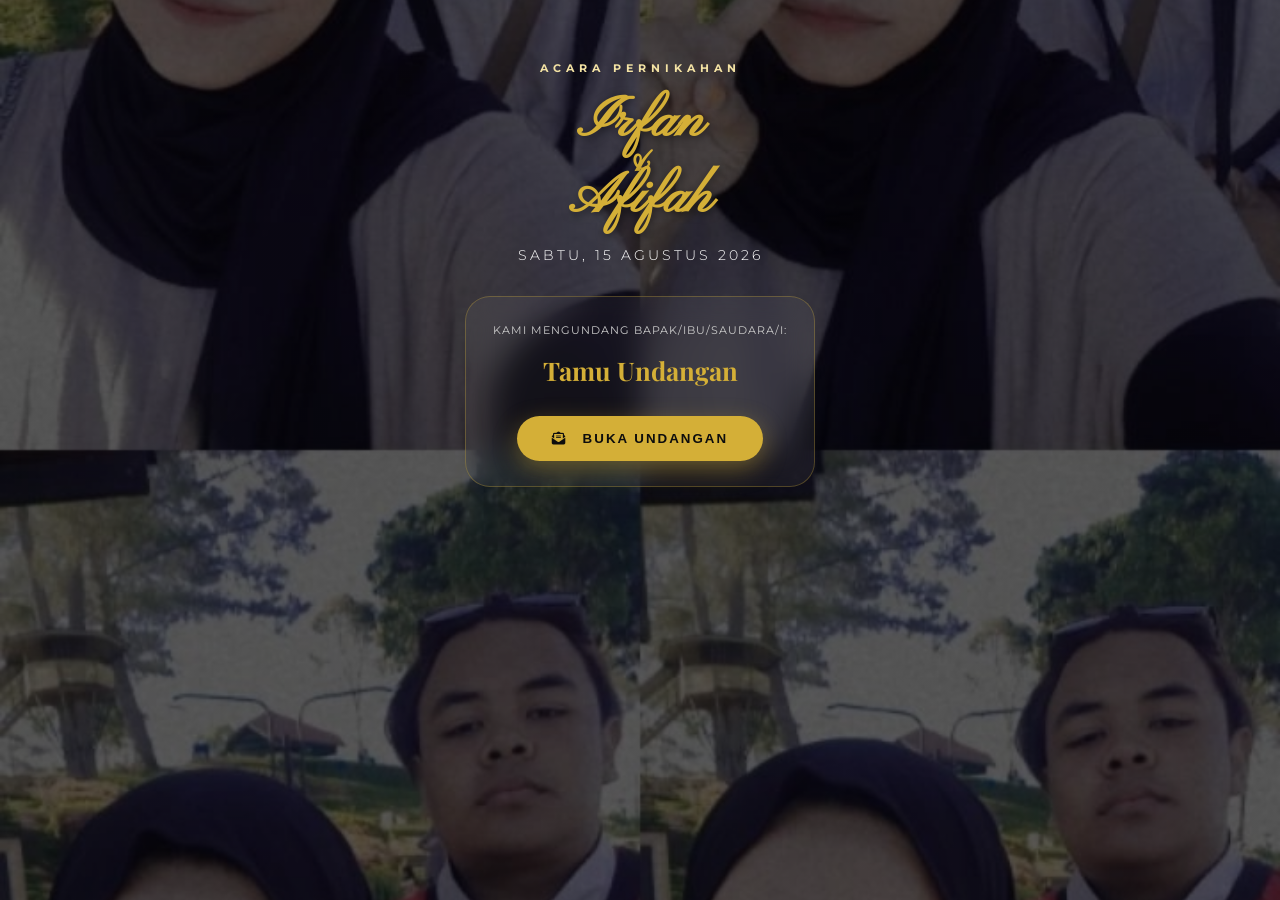
==== index.html @ e77411a2 "Hide marawa box in index.html Hide the marawa box by setting its display to none." ====
<!DOCTYPE html>
<html lang="id">
<head>
    <meta charset="UTF-8">
    <meta name="viewport" content="width=device-width, initial-scale=1.0, maximum-scale=1.0, user-scalable=no, viewport-fit=cover">
    <title>ACARA PERNIKAHAN: Irfan & Afifah</title>
    
    <link href="https://fonts.googleapis.com/css2?family=Pinyon+Script&family=Montserrat:wght@100;300;400;600;700;800&family=Playfair+Display:ital,wght@0,400;0,700;1,400&display=swap" rel="stylesheet">
    <link rel="stylesheet" href="https://cdnjs.cloudflare.com/ajax/libs/font-awesome/6.4.0/css/all.min.css">
    <link rel="stylesheet" href="https://cdnjs.cloudflare.com/ajax/libs/animate.css/4.1.1/animate.min.css">
    <link rel="stylesheet" href="https://unpkg.com/aos@next/dist/aos.css">

    <style>
        .marawa-box {
    display: none !important;
} /*marawa box gak usah keliatan*/
        html, body {
    max-width: 100vw;
    overflow-x: hidden; /* NGUNCI BIAR GAK GESER KIRI KANAN */
    margin: 0;
    padding: 0;
    position: relative;
}

main {
    width: 100%;
    overflow-x: hidden; /* DOUBLE LOCK */
}
        .butterfly {
    position: fixed;
    font-size: 25px;
    user-select: none;
    pointer-events: none;
    z-index: 9999;
    filter: drop-shadow(0 0 5px gold);
}
.butterfly::before {
    content: '🦋';
    display: block;
    animation: flap 0.2s infinite alternate;
}
@keyframes flap {
    from { transform: scaleX(0.5); }
    to { transform: scaleX(1); }
}
@keyframes butterflyBurst {
    0% { transform: translate(-50%, -50%) scale(0); opacity: 1; }
    100% { transform: translate(var(--x), var(--y)) scale(1.5); opacity: 0; }
}
@keyframes flyUp {
    0% { transform: translateY(110vh) rotate(0deg); opacity: 0; }
    10% { opacity: 1; }
    90% { opacity: 1; }
    100% { transform: translateY(-20vh) translateX(50px) rotate(20deg); opacity: 0; }
}


        /* ============================================================
           MASTER CSS - PATRIOT DIGITAL ALEK NAGARI
           ============================================================ */
        :root {
            --gold: #d4af37;
            --gold-light: #f4e3a4;
            --gold-dark: #aa8922;
            --hitam: #0d0d0d;
            --hitam-light: #1a1a1a;
            --merah-minang: #d90429;
            --kuning-minang: #ffcc00;
            --white: #ffffff;
            --shadow-gold: 0 0 15px rgba(212, 175, 55, 0.4);
        }

        /* RESET & ANTI-ZOOM HP */
        * { margin: 0; padding: 0; box-sizing: border-box; outline: none; -webkit-tap-highlight-color: transparent; }
        html { scroll-behavior: smooth; -webkit-text-size-adjust: 100%; }
        body { width: 100vw; overflow-x: hidden !important; background-color: var(--hitam); color: var(--white); font-family: 'Montserrat', sans-serif; line-height: 1.6; touch-action: manipulation; }
        body.no-scroll { overflow: hidden !important; height: 100vh; }

        /* SCROLLBAR PREMIUM */
        ::-webkit-scrollbar { width: 5px; }
        ::-webkit-scrollbar-track { background: var(--hitam); }
        ::-webkit-scrollbar-thumb { background: linear-gradient(var(--gold), var(--merah-minang)); border-radius: 10px; }

        /* BUTIRAN EMAS MELAYANG (PARTICLES) */
        .gold-particles { position: fixed; top: 0; left: 0; width: 100vw; height: 100vh; z-index: 999; pointer-events: none; }
        .particle { position: absolute; background: linear-gradient(135deg, #d4af37, #f4e3a4); border-radius: 50%; box-shadow: 0 0 10px rgba(212, 175, 55, 0.8); opacity: 0; animation: fall linear infinite; }
        @keyframes fall { 0% { transform: translateY(-10vh) rotate(0deg); opacity: 0; } 20% { opacity: 0.8; } 100% { transform: translateY(110vh) rotate(360deg); opacity: 0; } }

        /* ORNAMEN FIXED */
        @keyframes rotateSlow { from { transform: rotate(0deg); } to { transform: rotate(360deg); } }
        .fixed-ornament { 
    position: fixed; 
    width: 400px; 
    height: 400px; 
    background: url('ornamen.png') center/contain no-repeat; 
    
    /* 1. Harus lebih gede dari angka 5 (z-index section lo) */
    z-index: 5; 

    /* 2. Pakai 0.3 aja biar gak nabrak tulisan, tapi tetep nampak */
    opacity: 0.3; 

    /* 3. INI KUNCINYA: Biar nembus background hitam dan nyala emasnya */
    mix-blend-mode: screen; 

    /* 4. Booster warna biar makin keluar di layar HP */
    filter: brightness(1.5) contrast(1.0);
    
    pointer-events: none; 
    animation: rotateSlow 50s linear infinite; 
}


        
        .marawa-box { display: flex; width: 100%; height: 6px; position: relative; z-index: 10; }
        .m-hitam { flex: 1; background: #000; border-top: 1px solid var(--gold); }
        .m-merah { flex: 1; background: var(--merah-minang); }
        .m-kuning { flex: 1; background: var(--kuning-minang); }

        /* LOADER DESIGN */
        #loader { position: fixed; inset: 0; background: var(--hitam); z-index: 9999; display: flex; flex-direction: column; justify-content: center; align-items: center; }
        .loader-icon { width: 70px; height: 70px; border: 3px solid var(--gold); border-top: 3px solid transparent; border-radius: 50%; animation: rotateSlow 1s linear infinite; }
        .loader-text { margin-top: 20px; letter-spacing: 5px; color: var(--gold); font-size: 0.7rem; text-transform: uppercase; }

        /* COVER DESIGN */
        .cover-section { height: 100vh; width: 100%; position: fixed; top: 0; left: 0; z-index: 1000; display: flex; flex-direction: column; justify-content: space-between; align-items: center; padding: 60px 20px; text-align: center; background: linear-gradient(rgba(0,0,0,0.65), rgba(0,0,0,0.65)), url('mempelai.webp') center/cover no-repeat; transition: transform 1.3s cubic-bezier(0.7, 0, 0.3, 1); }
        .hero-names { font-size: 4.5rem; line-height: 1; margin: 20px 0; text-shadow: 2px 5px 15px rgba(0,0,0,0.9); }
        .guest-box { margin-top: 50px; padding: 25px; background: rgba(255,255,255,0.05); border: 1px solid rgba(212,175,55,0.3); border-radius: 25px; backdrop-filter: blur(15px); width: 100%; max-width: 350px; }
        .btn-open-undangan { margin-top: 25px; background: var(--gold); color: var(--hitam); border: none; padding: 18px 45px; border-radius: 60px; font-weight: 800; letter-spacing: 2px; cursor: pointer; box-shadow: 0 8px 25px rgba(212, 175, 55, 0.4); transition: 0.3s; }
        .btn-open-undangan:hover { transform: scale(1.05); background: var(--gold-light); }

        /* MAIN CONTENT & SECTIONING */
        main { display: none; opacity: 0; transition: 1.5s ease; background: var(--hitam); }
        main.active { display: block; opacity: 1; }
        section { padding: 120px 25px; position: relative; z-index: 5; text-align: center; }
        
        .container { max-width: 500px; margin: 0 auto; }
        .text-gold { color: var(--gold); }
        .font-cursive { font-family: 'Pinyon Script', cursive; }

        /* FRAME MEMPELAI */
       .frame-minang { position: relative; width: 250px; height: 350px; margin: 0 auto 35px; padding: 12px; border: 3px solid var(--gold); border-radius: 125px 125px 0 0; background: rgba(0,0,0,0.8); box-shadow: var(--shadow-gold);z-index: 10;isolation: isolate; }
        .frame-minang img { width: 100%; height: 100%; object-fit: cover; border-radius: 112px 112px 0 0; filter: contrast(110%); position: relative;
    z-index: 11;
    display: block; }


        /* CARD SYSTEM */
        .event-card { background: rgba(255,255,255,0.03); border: 1px solid rgba(212,175,55,0.2); border-radius: 35px; padding: 45px 25px; margin-bottom: 35px; transition: 0.4s; position: relative; }
        .event-card:hover { border-color: var(--gold); background: rgba(212,175,55,0.05); }
        .bank-card { background: linear-gradient(145deg, #111, #000); border: 1px solid var(--gold); border-radius: 25px; padding: 35px; margin-bottom: 25px; position: relative; overflow: hidden; }

        /* EXTRA DECORATIONS */
        .corner-ornament { position: absolute; width: 100px; height: 100px; opacity: 0.1; pointer-events: none; }
        .co-tl { top: 20px; left: 20px; }
        .co-br { bottom: 20px; right: 20px; transform: rotate(180deg); }
    </style>
</head>
<body class="no-scroll">

    <div class="gold-particles" id="particleContainer"></div>

    <div class="fixed-ornament" style="top: -150px; right: -150px;"></div>


    <div id="loader">
        <div class="loader-icon"></div>
        <div class="loader-text">Menyiapkan Perhelatan...</div>
        <div class="marawa-box" style="width: 150px; margin-top: 30px;">
            <div class="m-hitam"></div><div class="m-merah"></div><div class="m-kuning"></div>
        </div>
    </div>

    <section class="cover-section" id="cover">
        <div class="marawa-box animate__animated animate__fadeInDown">
            <div class="m-hitam"></div><div class="m-merah"></div><div class="m-kuning"></div>
        </div>

                <div class="cover-body" style="width: 100%; display: flex; flex-direction: column; align-items: center;">
            <div class="animate__animated animate__fadeInUp" style="letter-spacing: 5px; font-size: 0.7rem; font-weight: 700; color: var(--gold-light); margin-bottom: 10px;">ACARA PERNIKAHAN</div>
            
            <h1 class="hero-names font-cursive text-gold animate__animated animate__zoomIn" style="font-size: 3.5rem; line-height: 0.9; margin: 10px 0; text-shadow: 2px 2px 10px rgba(0,0,0,0.5);">
                Irfan <span style="font-size: 2.5rem; display: block; margin: -5px 0;">&</span> Afifah
            </h1>
            
            <div class="animate__animated animate__fadeInUp" style="margin-top: 10px; letter-spacing: 3px; font-weight: 300; font-size: 0.85rem;">
                SABTU, 15 AGUSTUS 2026
            </div>
            
            <div class="guest-box animate__animated animate__fadeInUp animate__delay-1s" style="margin-top: 30px;">
                <p style="font-size: 0.7rem; letter-spacing: 1px; color: #ccc;">KAMI MENGUNDANG BAPAK/IBU/SAUDARA/I:</p>
                <h2 id="guestName" style="font-size: 1.6rem; color: var(--gold); margin: 10px 0; font-family: 'Playfair Display', serif;">Tamu Undangan</h2>
                <button class="btn-open-undangan" id="btnOpen" style="margin-top: 15px; padding: 15px 35px;">
                    <i class="fas fa-envelope-open-text" style="margin-right: 10px;"></i> BUKA UNDANGAN
                </button>
            </div>
        </div>


        <div class="marawa-box animate__animated animate__fadeInUp">
            <div class="m-kuning"></div><div class="m-merah"></div><div class="m-hitam"></div>
        </div>
    </section>

    <div id="musicBtn" style="position: fixed; bottom: 20px; left: 20px; z-index: 999; width: 35px; height: 35px; background: linear-gradient(145deg, var(--gold), var(--gold-dark)); border-radius: 50%; display: flex; justify-content: center; align-items: center; color: var(--hitam); box-shadow: 0 0 20px rgba(212,175,55,0.5); cursor: pointer;">
        <i class="fas fa-compact-disc"></i>
        <audio id="bgm" loop preload="metadata"> 
            <source src="lagu-undangan.mp3" type="audio/mpeg">
        </audio>
    </div>
       
    <main id="main-content">
        <section class="section-pasambahan" style="background: linear-gradient(to bottom, #0d0d0d, #141414);">
            <div class="container">
                <div class="bismillah animate__animated animate__fadeIn" style="font-size: 2.8rem; margin-bottom: 40px; color: var(--gold-light);">بِسْمِ اللَّهِ الرَّحْمَنِ الرَّحِيمِ</div>
                
                <div class="divider-adat" style="display: flex; align-items: center; justify-content: center; gap: 15px; margin-bottom: 40px;">
                    <div style="height: 1px; width: 60px; background: var(--gold);"></div>
                    <i class="fas fa-leaf text-gold"></i>
                    <div style="height: 1px; width: 60px; background: var(--gold);"></div>
                </div>

                <div class="teks-adat-wrapper" style="text-align: center; font-style: italic; color: #aaa; line-height: 2.5; font-size: 1rem;">
                    <p data-aos="fade-up">"Sambah sujud panyusun jari,"</p>
                    <p data-aos="fade-up" data-aos-delay="100">"Sapuluah jari disusun basambah,"</p>
                    <p data-aos="fade-up" data-aos-delay="200">"Nan sahari hino di dunia,"</p>
                    <p data-aos="fade-up" data-aos-delay="300">"Nan abadi di akhirat nan sudah."</p>
                    <br>
                    <p data-aos="fade-up">"Kato sapatah rila jo maaf,"</p>
                    <p data-aos="fade-up">"Mambari rila pambari maaf,"</p>
                    <p data-aos="fade-up">"Di bawah payuang panji agamo,"</p>
                    <p data-aos="fade-up">"Irfan jo Afifah batigo samo."</p>
                    <br>
                    <p data-aos="fade-up">"Mambukak pintu dunsanak kito,"</p>
                    <p data-aos="fade-up">"Datang mambari doa nan sato,"</p>
                    <p data-aos="fade-up">"Duduak basamo di balai-balai,"</p>
                    <p data-aos="fade-up">"Suko jo sanang kito rami-rami."</p>
                    <br>
                    <p data-aos="fade-up">"Tibo masonyo alek bapasang,"</p>
                    <p data-aos="fade-up">"Irfan nan kacak, Afifah nan gadang,"</p>
                    <p data-aos="fade-up">"Sairiang jalan saayun langkah,"</p>
                    <p data-aos="fade-up">"Mambangun rumah nan barokah."</p>
                </div>
                
                <div style="margin-top: 60px; color: var(--white);" data-aos="fade-up">
                    <p style="letter-spacing: 2px; font-weight: 600;">Assalamu'alaikum Warahmatullahi Wabarakatuh</p>
                    <p style="margin-top: 25px; font-size: 0.95rem; color: #ccc;">
                        Dengan memohon rahmat dan ridho Allah SWT, kami bermaksud mengundang Bapak/Ibu/Saudara/i untuk menghadiri acara pernikahan kami:
                    </p>
                </div>
            </div>
        </section>
              <section id="mempelai" style="background: #0d0d0d; position: relative; overflow: hidden;">
 <div class="fixed-ornament" style="top: -100px; right: -150px; z-index: 2;"></div>
                   <div class="fixed-ornament" style="bottom: -150px; left: -150px; z-index: 2;"></div>
            <div class="container">
                <div class="section-header" data-aos="zoom-in" style="margin-bottom: 60px;">
                    <h2 class="font-cursive text-gold" style="font-size: 3.8rem;">Mempelai</h2>
                    <div class="marawa-divider-small" style="display: flex; justify-content: center; gap: 8px; margin: 15px 0;">
                        <div class="m-hitam" style="width: 20px; height: 3px;"></div>
                        <div class="m-merah" style="width: 20px; height: 3px;"></div>
                        <div class="m-kuning" style="width: 20px; height: 3px;"></div>
                    </div>
                    <p style="letter-spacing: 4px; font-size: 0.75rem; color: var(--gold-light);">NAN BABAHAGIA</p>
                </div>

                <div class="mempelai-flex-wrapper">
                    <div class="mempelai-item" data-aos="fade-right" style="margin-bottom: 80px;">
                        <div class="frame-minang">
                            <img src="mempelai.webp" alt="Irfan Yama Akbar">
                        </div>
                        <div class="mempelai-info">
                            <h3 class="font-cursive text-gold" style="font-size: 2.5rem; margin-bottom: 5px;">Irfan Yama Akbar</h3>
                            <div class="parents-info" style="line-height: 1.8;">
                                <p style="font-size: 0.9rem; color: #ccc;">Putra dari Pasangan:</p>
                                <h4 style="font-size: 1.1rem; margin-top: 10px; color: var(--white);">Bapak Benny Yama Putra</h4>
                                <p style="font-size: 0.9rem; color: var(--gold); font-weight: bold;">&</p>
                                <h4 style="font-size: 1.1rem; color: var(--white);">Ibu Iwen Ellfita</h4>
                            </div>
                            <div style="margin-top: 20px;">
                                <a href="https://instagram.com/irfanyamaakbar" target="_blank" style="color: var(--gold); font-size: 1.2rem;"><i class="fab fa-instagram"></i></a>
                            </div>
                        </div>
                    </div>

                    <div class="wedding-knot-divider" data-aos="zoom-in" style="margin: 40px 0; position: relative;">
                        <div style="font-size: 3.5rem; color: var(--gold); z-index: 2; position: relative;" class="font-cursive">&</div>
                        <div style="position: absolute; top: 50%; left: 50%; transform: translate(-50%, -50%); width: 80px; height: 1px; background: linear-gradient(to right, transparent, var(--gold), transparent);"></div>
                    </div>

                    <div class="mempelai-item" data-aos="fade-left" style="margin-top: 40px;">
                        <div class="frame-minang">
                            <img src="mempelai.webp" alt="Nur Afifah Tri Oktavia">
                        </div>
                        <div class="mempelai-info">
                            <h3 class="font-cursive text-gold" style="font-size: 2.5rem; margin-bottom: 5px;">Nur Afifah Tri Oktavia</h3>
                            <div class="parents-info" style="line-height: 1.8;">
                                <p style="font-size: 0.9rem; color: #ccc;">Putri dari Pasangan:</p>
                                <h4 style="font-size: 1.1rem; margin-top: 10px; color: var(--white);">Bapak Herman R</h4>
                                <p style="font-size: 0.9rem; color: var(--gold); font-weight: bold;">&</p>
                                <h4 style="font-size: 1.1rem; color: var(--white);">Ibu Meti Brasma</h4>
                            </div>
                            <div style="margin-top: 20px;">
                                <a href="https://instagram.com/viaoktavia" target="_blank" style="color: var(--gold); font-size: 1.2rem;"><i class="fab fa-instagram"></i></a>
                            </div>
                        </div>
                    </div>
                </div>
            </div>
        </section>

        <section id="countdown" style="background: linear-gradient(rgba(0,0,0,0.8), rgba(0,0,0,0.8)), url('mempelai.webp') center/cover; padding: 100px 0;">
            <div class="container">
                <div data-aos="fade-up">
                    <h2 style="font-size: 1rem; letter-spacing: 5px; margin-bottom: 40px; color: var(--gold-light);">MENGHITUNG HARI</h2>
                </div>
                <div class="countdown-wrapper" style="display: flex; justify-content: center; gap: 15px;">
                    <div class="count-item" data-aos="zoom-in" data-aos-delay="100" style="background: rgba(0,0,0,0.6); backdrop-filter: blur(10px); border: 1px solid var(--gold); padding: 15px; border-radius: 15px; min-width: 80px;">
                        <span id="days" style="display: block; font-size: 1.8rem; font-weight: 800; color: var(--gold);">00</span>
                        <small style="font-size: 0.6rem; letter-spacing: 2px;">HARI</small>
                    </div>
                    <div class="count-item" data-aos="zoom-in" data-aos-delay="200" style="background: rgba(0,0,0,0.6); backdrop-filter: blur(10px); border: 1px solid var(--gold); padding: 15px; border-radius: 15px; min-width: 80px;">
                        <span id="hours" style="display: block; font-size: 1.8rem; font-weight: 800; color: var(--gold);">00</span>
                        <small style="font-size: 0.6rem; letter-spacing: 2px;">JAM</small>
                    </div>
                    <div class="count-item" data-aos="zoom-in" data-aos-delay="300" style="background: rgba(0,0,0,0.6); backdrop-filter: blur(10px); border: 1px solid var(--gold); padding: 15px; border-radius: 15px; min-width: 80px;">
                        <span id="minutes" style="display: block; font-size: 1.8rem; font-weight: 800; color: var(--gold);">00</span>
                        <small style="font-size: 0.6rem; letter-spacing: 2px;">MENIT</small>
                    </div>
                    <div class="count-item" data-aos="zoom-in" data-aos-delay="400" style="background: rgba(0,0,0,0.6); backdrop-filter: blur(10px); border: 1px solid var(--gold); padding: 15px; border-radius: 15px; min-width: 80px;">
                        <span id="seconds" style="display: block; font-size: 1.8rem; font-weight: 800; color: var(--gold);">00</span>
                        <small style="font-size: 0.6rem; letter-spacing: 2px;">DETIK</small>
                    </div>
                </div>
                <div style="margin-top: 50px;" data-aos="fade-up">
                    <p style="font-style: italic; font-size: 0.9rem; color: #ccc; max-width: 300px; margin: 0 auto; line-height: 1.8;">
                        "Dan di antara tanda-tanda kekuasaan-Nya ialah Dia menciptakan untukmu isteri-isteri dari jenismu sendiri, supaya kamu cenderung dan merasa tenteram kepadanya."
                        <br><strong style="color: var(--gold); font-style: normal; display: block; margin-top: 10px;">(Ar-Rum: 21)</strong>
                    </p>
                </div>
            </div>
        </section>
        <section id="event" style="background: #0d0d0d; position: relative;">
            <div class="container">
                <div class="section-header" data-aos="fade-up" style="margin-bottom: 60px;">
                    <h2 class="font-cursive text-gold" style="font-size: 3.5rem;">Agenda Acara</h2>
                    <div class="marawa-divider-small" style="display: flex; justify-content: center; gap: 8px; margin: 15px 0;">
                        <div class="m-hitam" style="width: 20px; height: 3px;"></div>
                        <div class="m-merah" style="width: 20px; height: 3px;"></div>
                        <div class="m-kuning" style="width: 20px; height: 3px;"></div>
                    </div>
                    <p style="letter-spacing: 4px; font-size: 0.75rem; color: #888;">WAKTU & LOKASI PERNIKAHAN</p>
                </div>

                <div class="event-cards-container">
                    <div class="event-card" data-aos="fade-up">
                        <div class="corner-ornament co-tl"></div>
                        <div class="corner-ornament co-br"></div>
                        
                        <h3 class="text-gold" style="font-size: 1.8rem; margin-bottom: 20px; letter-spacing: 2px;">AKAD NIKAH</h3>
                        <div style="font-size: 3rem; margin-bottom: 20px; color: var(--gold-light);"><i class="fas fa-hands-holding-child"></i></div>
                        
                        <div style="line-height: 2; margin-bottom: 30px;">
                            <p style="font-weight: 700; font-size: 1.1rem;">SABTU, 15 AGUSTUS 2026</p>
                            <p style="color: var(--gold);">Pukul 08:00 WIB - Selesai</p>
                        </div>
                        
                        <div style="border-top: 1px solid rgba(212,175,55,0.2); padding-top: 20px;">
                            <p style="font-weight: 600;">KEDIAMAN MEMPELAI WANITA</p>
                            <p style="font-size: 0.85rem; color: #aaa; margin-top: 10px;">
                                Nagari Koto Tuo, Kec. Harau<br>
                                Kabupaten Limapuluh Kota, Sumatera Barat
                            </p>
                        </div>
                    </div>

                    <div class="event-card" data-aos="fade-up" data-aos-delay="200" style="border: 2px solid var(--gold); background: rgba(212,175,55,0.05);">
                        <div style="position: absolute; top: -15px; left: 50%; transform: translateX(-50%); background: var(--gold); color: var(--hitam); padding: 5px 20px; border-radius: 20px; font-size: 0.7rem; font-weight: 800; letter-spacing: 2px;">UTAMA</div>
                        
                        <h3 class="text-gold" style="font-size: 1.8rem; margin-bottom: 20px; letter-spacing: 2px;">ACARA PERNIKAHAN</h3>
                        <div style="font-size: 3rem; margin-bottom: 20px; color: var(--gold-light);"><i class="fas fa-utensils"></i></div>
                        
                        <div style="line-height: 2; margin-bottom: 30px;">
                            <p style="font-weight: 700; font-size: 1.1rem;">SABTU, 15 AGUSTUS 2026</p>
                            <p style="color: var(--gold);">Pukul 10:00 WIB - Selesai</p>
                        </div>
                        
                        <div style="border-top: 1px solid rgba(212,175,55,0.2); padding-top: 20px;">
                            <p style="font-weight: 600;">KEDIAMAN MEMPELAI WANITA</p>
                            <p style="font-size: 0.85rem; color: #aaa; margin-top: 10px;">
                                Nagari Koto Tuo, Kec. Harau<br>
                                Kabupaten Limapuluh Kota, Sumatera Barat
                            </p>
                        </div>
                    </div>
                </div>

                <div class="maps-wrapper" data-aos="zoom-in" style="margin-top: 40px;">
                    <div style="border-radius: 25px; overflow: hidden; border: 2px solid var(--gold); height: 250px; background: #111;">
                        <iframe 
                            src="https://www.google.com/maps/embed?pb=!1m18!1m12!1m3!1d15958.85437877227!2d100.647318!3d-0.211246!2m3!1f0!2f0!3f0!3m2!1i1024!2i768!4f13.1!3m3!1m2!1s0x2e2ab3497d398d5f%3A0x63359d9c22e8!2sKoto%20Tuo%2C%20Harau%2C%20Lima%20Puluh%20Kota%20Regency%2C%20West%20Sumatra!5e0!3m2!1sen!2sid!4v1700000000000!5m2!1sen!2sid" 
                            width="100%" height="100%" style="border:0;" allowfullscreen="" loading="lazy" referrerpolicy="no-referrer-when-downgrade">
                        </iframe>
                    </div>
                    <a href="https://maps.app.goo.gl/YourGoogleMapsLink" target="_blank" class="btn-open-undangan" style="display: inline-block; margin-top: 30px; text-decoration: none; font-size: 0.8rem; padding: 15px 35px;">
                        <i class="fas fa-location-dot" style="margin-right: 10px;"></i> PETUNJUK LOKASI (GOOGLE MAPS)
                    </a>
                </div>
            </div>
        </section>
        <section id="gallery" style="background: #111; position: relative; overflow: hidden;">
            <div class="fixed-ornament" style="top: 50%; left: 50%; transform: translate(-50%, -50%); opacity: 0.02; width: 600px; height: 600px;"></div>
            
            <div class="container">
                <div class="section-header" data-aos="fade-up" style="margin-bottom: 50px;">
                    <h2 class="font-cursive text-gold" style="font-size: 3.5rem;">Galeri Kenangan</h2>
                    <div class="marawa-divider-small" style="justify-content: center; margin-top: 10px; display: flex; gap: 5px;">
                        <div class="m-hitam" style="width: 30px; height: 3px;"></div>
                        <div class="m-merah" style="width: 30px; height: 3px;"></div>
                        <div class="m-kuning" style="width: 30px; height: 3px;"></div>
                    </div>
                    <p style="letter-spacing: 4px; font-size: 0.7rem; color: #888; margin-top: 20px;">MOMEN INDAH NAN TAIKEK</p>
                </div>

                <div class="video-container" data-aos="zoom-in" style="margin-bottom: 50px; border: 2px solid var(--gold); border-radius: 30px; overflow: hidden; background: #000;">
    <video controls muted loop preload="metadata" style="width: 100%; display: block;">
        <source src="wedding.mp4" type="video/mp4">
        <p style="color: white; padding: 20px;">Browser sanak indak support HTML5 video.</p>
    </video>
</div>


                <div class="gallery-grid" style="display: grid; grid-template-columns: repeat(2, 1fr); gap: 15px;">
                    <div class="gallery-item" data-aos="fade-up">
                        <div style="border-radius: 20px; overflow: hidden; border: 1px solid rgba(212,175,55,0.3);">
                            <img src="mempelai.webp" alt="Galeri 1" style="width: 100%; height: auto; display: block; filter: contrast(110%) brightness(90%);">
                        </div>
                    </div>
                    <div class="gallery-item" data-aos="fade-up" data-aos-delay="100">
                        <div style="border-radius: 20px; overflow: hidden; border: 1px solid rgba(212,175,55,0.3); margin-top: 40px;">
                            <img src="mempelai.webp" alt="Galeri 2" style="width: 100%; height: auto; display: block;">
                        </div>
                    </div>
                    <div class="gallery-item" data-aos="fade-up" data-aos-delay="200">
                        <div style="border-radius: 20px; overflow: hidden; border: 1px solid rgba(212,175,55,0.3);">
                            <img src="mempelai.webp" alt="Galeri 3" style="width: 100%; height: auto; display: block;">
                        </div>
                    </div>
                    <div class="gallery-item" data-aos="fade-up" data-aos-delay="300">
                        <div style="border-radius: 20px; overflow: hidden; border: 1px solid rgba(212,175,55,0.3); margin-top: -40px;">
                            <img src="mempelai.webp" alt="Galeri 4" style="width: 100%; height: auto; display: block;">
                        </div>
                    </div>
                </div>

                <div class="pantun-adat-wrap" style="margin-top: 80px; padding: 40px 20px; border: 1px solid rgba(212,175,55,0.1); border-radius: 30px; background: rgba(255,255,255,0.01);">
                    <div style="font-style: italic; color: #888; line-height: 2.2; font-size: 0.95rem;">
                        <p data-aos="fade-up">"Bukan ameh bukan parmato,"</p>
                        <p data-aos="fade-up">"Hanya budi nan kami tanam."</p>
                        <p data-aos="fade-up">"Bukan sanang bukan kayo,"</p>
                        <p data-aos="fade-up">"Hanya kasiah nan kami simpan."</p>
                        <br>
                        <p data-aos="fade-up">"Rumpun bambu di tapi sawah,"</p>
                        <p data-aos="fade-up">"Tampek bateduah kala hujan."</p>
                        <p data-aos="fade-up">"Hadir dunsanak mambaok berkah,"</p>
                        <p data-aos="fade-up">"Tarimo kasih kami ucapkan."</p>
                        <br>
                        <p data-aos="fade-up">"Sairiang jalan saayun langkah,"</p>
                        <p data-aos="fade-up">"Saukua mako nyo manjadi."</p>
                        <p data-aos="fade-up">"Irfan jo Afifah mamulai langkah,"</p>
                        <p data-aos="fade-up">"Mambangun istana nan abadi."</p>
                    </div>
                </div>
            </div>
        </section>

        <section id="love-story" style="background: #0d0d0d; position: relative; overflow: hidden;">
            <div class="fixed-ornament" style="bottom: 0; right: -50px; opacity: 0.03; width: 300px; height: 300px;"></div>
            
            <div class="container">
                <div class="section-header" data-aos="fade-up" style="margin-bottom: 60px;">
                    <h2 class="font-cursive text-gold" style="font-size: 3.5rem;">Kisah Kasih</h2>
                    <p style="letter-spacing: 4px; font-size: 0.7rem; color: #888; margin-top: 20px;">SAIRIANG JALAN SAAYUN LANGKAH</p>
                </div>

                <div class="timeline-wrapper" style="position: relative; padding: 0 10px;">
                    <div style="position: absolute; left: 50%; transform: translateX(-50%); width: 2px; height: 100%; background: linear-gradient(to bottom, transparent, var(--gold), transparent); z-index: 1;"></div>

                    <div class="timeline-item" style="margin-bottom: 60px; position: relative; z-index: 2;" data-aos="fade-right">
                        <div style="width: 45%; text-align: right; padding-right: 30px;">
                            <h4 class="text-gold" style="font-size: 1.1rem; font-weight: 800;">PERTEMUAN PERTAMA</h4>
                            <small style="color: #666; font-weight: 700;">JANUARI 2024</small>
                            <p style="font-size: 0.85rem; margin-top: 10px; color: #aaa;">Berawal dari sebuah pertemuan yang tidak disengaja di tanah Minang, dua hati mulai saling menyapa dan mengenal satu sama lain di bawah birunya langit Sumatera Barat.</p>
                        </div>
                        <div style="position: absolute; left: 50%; transform: translateX(-50%); width: 15px; height: 15px; background: var(--gold); border-radius: 50%; top: 5px; box-shadow: 0 0 10px var(--gold);"></div>
                    </div>

                    <div class="timeline-item" style="margin-bottom: 60px; position: relative; z-index: 2;" data-aos="fade-left">
                        <div style="width: 45%; margin-left: 55%; text-align: left; padding-left: 30px;">
                            <h4 class="text-gold" style="font-size: 1.1rem; font-weight: 800;">MENJALIN KASIH</h4>
                            <small style="color: #666; font-weight: 700;">MEI 2024</small>
                            <p style="font-size: 0.85rem; margin-top: 10px; color: #aaa;">Sairiang waktu nan bajalan, kasiah mulai tumbuah. Kami berkomitmen untuk saling menjaga, menghargai perbedaan, dan menyatukan visi untuk masa depan bersama.</p>
                        </div>
                        <div style="position: absolute; left: 50%; transform: translateX(-50%); width: 15px; height: 15px; background: var(--gold); border-radius: 50%; top: 5px;"></div>
                    </div>

                    <div class="timeline-item" style="position: relative; z-index: 2;" data-aos="fade-right">
                        <div style="width: 45%; text-align: right; padding-right: 30px;">
                            <h4 class="text-gold" style="font-size: 1.1rem; font-weight: 800;">ACARA PERNIKAHAN</h4>
                            <small style="color: #666; font-weight: 700;">AGUSTUS 2026</small>
                            <p style="font-size: 0.85rem; margin-top: 10px; color: #aaa;">Inilah hari penantian kami, mengawali ibadah terpanjang di bawah naungan Ridho-Nya. Membangun istana kecil nan sakinah, mawaddah, warahmah.</p>
                        </div>
                        <div style="position: absolute; left: 50%; transform: translateX(-50%); width: 15px; height: 15px; background: var(--gold); border-radius: 50%; top: 5px; box-shadow: 0 0 10px var(--gold);"></div>
                    </div>
                </div>
            </div>
        </section>

        <section id="gift" style="background: #111; position: relative; padding: 120px 0;">
            <div class="marawa-box" style="position: absolute; top: 0; left: 0; height: 4px;">
                <div class="m-hitam"></div><div class="m-merah"></div><div class="m-kuning"></div>
            </div>
            
            <div class="container">
                <div class="section-header" data-aos="zoom-in" style="margin-bottom: 50px;">
                    <i class="fas fa-gift text-gold" style="font-size: 3.5rem; margin-bottom: 25px;"></i>
                    <h2 class="font-cursive text-gold" style="font-size: 3.5rem;">Kado Digital</h2>
                    <p style="margin-top: 20px; font-size: 0.9rem; color: #ccc;">Doa restu Anda merupakan karunia yang paling berarti. Namun jika ingin memberikan tanda kasih, Bapak/Ibu dapat melalui:</p>
                </div>

                <div class="bank-cards-wrapper" style="max-width: 400px; margin: 0 auto;">
                    <div class="bank-card" data-aos="flip-up">
                        <div style="display: flex; justify-content: space-between; align-items: center; margin-bottom: 20px;">
                            <img src="https://upload.wikimedia.org/wikipedia/commons/5/5c/Bank_Central_Asia.svg" alt="BCA" style="width: 90px; filter: brightness(0) invert(1);">
                            <i class="fas fa-credit-card text-gold" style="opacity: 0.3;"></i>
                        </div>
                        <p style="font-size: 0.75rem; letter-spacing: 3px; color: #888;">NOMOR REKENING</p>
                        <h3 id="rek1" style="font-size: 1.8rem; letter-spacing: 4px; color: var(--gold); margin: 10px 0;">1234 5678 90</h3>
                        <p style="font-weight: 700; text-transform: uppercase;">A.N IRFAN YAMA AKBAR</p>
                        <button onclick="copyRek('rek1', this)" style="margin-top: 25px; width: 100%; padding: 12px; background: transparent; border: 1px solid var(--gold); color: var(--gold); border-radius: 12px; font-weight: 700; cursor: pointer; transition: 0.3s;">
                            <i class="far fa-copy"></i> SALIN REKENING
                        </button>
                    </div>

                    <div class="bank-card" data-aos="flip-up" data-aos-delay="200" style="margin-top: 30px;">
                        <div style="display: flex; justify-content: space-between; align-items: center; margin-bottom: 20px;">
                            <img src="https://upload.wikimedia.org/wikipedia/id/f/fa/Bank_Mandiri_logo.svg" alt="Mandiri" style="width: 100px; filter: brightness(0) invert(1);">
                            <i class="fas fa-credit-card text-gold" style="opacity: 0.3;"></i>
                        </div>
                        <p style="font-size: 0.75rem; letter-spacing: 3px; color: #888;">NOMOR REKENING</p>
                        <h3 id="rek2" style="font-size: 1.8rem; letter-spacing: 4px; color: var(--gold); margin: 10px 0;">0987 6543 21</h3>
                        <p style="font-weight: 700; text-transform: uppercase;">A.N NUR AFIFAH TRI OKTAVIA</p>
                        <button onclick="copyRek('rek2', this)" style="margin-top: 25px; width: 100%; padding: 12px; background: transparent; border: 1px solid var(--gold); color: var(--gold); border-radius: 12px; font-weight: 700; cursor: pointer; transition: 0.3s;">
                            <i class="far fa-copy"></i> SALIN REKENING
                        </button>
                    </div>
                </div>
            </div>
        </section>
        <section id="rsvp" style="background: #0d0d0d; position: relative; padding-bottom: 150px;">
            <div class="fixed-ornament" style="top: 0; left: -100px; width: 300px; height: 300px; opacity: 0.03;"></div>
            
            <div class="container">
                <div class="section-header" data-aos="fade-up" style="margin-bottom: 50px;">
                    <h2 class="font-cursive text-gold" style="font-size: 3.5rem;">Konfirmasi Kehadiran</h2>
                    <div class="marawa-divider-small" style="justify-content: center; margin-top: 10px; display: flex; gap: 5px;">
                        <div class="m-hitam" style="width: 30px; height: 3px;"></div>
                        <div class="m-merah" style="width: 30px; height: 3px;"></div>
                        <div class="m-kuning" style="width: 30px; height: 3px;"></div>
                    </div>
                    <p style="letter-spacing: 4px; font-size: 0.7rem; color: #888; margin-top: 20px;">RESERVASI & DOA RESTU</p>
                </div>

                <div class="rsvp-form-container" data-aos="fade-up" style="background: rgba(255,255,255,0.02); padding: 40px 25px; border-radius: 35px; border: 1px solid rgba(212,175,55,0.2); box-shadow: var(--shadow-gold);">
                    <form id="weddingRsvp">
    <div style="margin-bottom: 20px;">
        <label style="display: block; color: var(--gold); font-size: 0.8rem; margin-bottom: 8px;">NAMA LENGKAP</label>
        <input type="text" id="rsvp_name" placeholder="Nama Anda" style="width: 100%; padding: 15px; border-radius: 10px; border: 1px solid #444; background: #000; color: #fff;" required>
    </div>
    <div style="margin-bottom: 20px;">
        <label style="display: block; color: var(--gold); font-size: 0.8rem; margin-bottom: 8px;">KEHADIRAN</label>
        <select id="rsvp_status" style="width: 100%; padding: 15px; border-radius: 10px; border: 1px solid #444; background: #000; color: #fff;">
            <option value="Hadir">Sato (Hadir)</option>
            <option value="Tidak Hadir">Berhalangan</option>
        </select>
    </div>
    <div style="margin-bottom: 20px;">
        <label style="display: block; color: var(--gold); font-size: 0.8rem; margin-bottom: 8px;">JUMLAH TAMU</label>
        <input type="number" id="rsvp_guest" value="1" style="width: 100%; padding: 15px; border-radius: 10px; border: 1px solid #444; background: #000; color: #fff;">
    </div>
    <div style="margin-bottom: 20px;">
        <label style="display: block; color: var(--gold); font-size: 0.8rem; margin-bottom: 8px;">DOA / UCAPAN</label>
        <textarea id="rsvp_message" rows="4" placeholder="Tulis doa Anda..." style="width: 100%; padding: 15px; border-radius: 10px; border: 1px solid #444; background: #000; color: #fff;" required></textarea>
    </div>
    <button type="button" onclick="kirimPesanWA()" class="btn-open-undangan" style="width: 100%; padding: 20px; border-radius: 15px; font-size: 0.9rem;">
    <i class="fas fa-paper-plane" style="margin-right: 10px;"></i> KIRIM DOA RESTU
</button>
                        
    </form>
</div> </div> </section>

<section id="closing" style="background: #0d0d0d; padding: 60px 20px;">
    <div class="container" style="max-width: 500px; margin: 0 auto; border: 1px solid rgba(212,175,55,0.3); border-radius: 25px; overflow: hidden; background: #111;">
        
        <div class="marawa-divider-small" style="display: flex; height: 6px; width: 100%;">
            <div style="flex: 1; background: #000;"></div>
            <div style="flex: 1; background: #d90429;"></div>
            <div style="flex: 1; background: #ffcc00;"></div>
        </div>

        <div style="background: linear-gradient(rgba(0,0,0,0.9), rgba(0,0,0,0.9)), url('mempelai.webp') center/cover no-repeat; padding: 60px 25px; text-align: center;">
            
            <div class="closing-quote" data-aos="zoom-in" style="margin-bottom: 40px;">
                <i class="fas fa-quote-left text-gold" style="font-size: 1.5rem; opacity: 0.5; margin-bottom: 15px;"></i>
                <p style="font-size: 0.95rem; line-height: 1.8; font-style: italic; color: var(--gold-light);">
                    "Dan di antara tanda-tanda (kebesaran)-Nya ialah Dia menciptakan pasangan-pasangan untukmu dari jenismu sendiri..."
                </p>
                <p style="margin-top: 15px; font-weight: 700; letter-spacing: 2px; font-size: 0.8rem;">(QS. AR-RUM: 21)</p>
            </div>

            <div class="pantun-penutup" style="margin-bottom: 40px; color: #ccc; line-height: 1.8; font-size: 0.85rem;">
                <p>"Kain buruk jangan dibuang, kain baru disimpan-simpan."</p>
                <p style="margin-bottom: 10px;">"Janji lama janganlah hilang, janji baru kita teguhkan."</p>
                <p>"Hadir dunsanak membawa berkah, terima kasih kami ucapkan."</p>
            </div>

            <div class="final-names" data-aos="zoom-in">
                <p style="letter-spacing: 4px; font-size: 0.6rem; margin-bottom: 10px; color: var(--gold);">KAMI YANG BERBAHAGIA</p>
                <h2 class="font-cursive text-gold" style="font-size: 3.2rem; line-height: 0.8; margin: 0;">
                    Irfan <span style="font-size: 1.8rem; display: block; margin: 5px 0;">&</span> Afifah
                </h2>
                <p style="margin-top: 15px; font-weight: 400; font-size: 0.8rem; color: #fff;">Beserta Keluarga Besar</p>
            </div>
        </div>

        <div class="marawa-divider-small" style="display: flex; height: 6px; width: 100%;">
            <div style="flex: 1; background: #000;"></div>
            <div style="flex: 1; background: #d90429;"></div>
            <div style="flex: 1; background: #ffcc00;"></div>
        </div>

    </div>
</section>


        <footer style="background: #050505; padding: 60px 0; position: relative; border-top: 1px solid rgba(212,175,55,0.1);">
            <div class="marawa-box" style="position: absolute; top: 0; left: 0;">
                <div class="m-hitam"></div><div class="m-merah"></div><div class="m-kuning"></div>
            </div>
            
            <div class="container" style="text-align: center;">
                <div class="footer-logo" style="margin-bottom: 30px;">
                    <h4 class="font-cursive text-gold" style="font-size: 2rem;">I&A</h4>
                </div>
                
                <div class="footer-links" style="margin-bottom: 30px; display: flex; justify-content: center; gap: 20px;">
                    <a href="#" style="color: #555; text-decoration: none; font-size: 1.2rem;"><i class="fab fa-instagram"></i></a>
                    <a href="#" style="color: #555; text-decoration: none; font-size: 1.2rem;"><i class="fab fa-facebook-f"></i></a>
                    <a href="#" style="color: #555; text-decoration: none; font-size: 1.2rem;"><i class="fab fa-whatsapp"></i></a>
                </div>

                <p style="font-size: 0.7rem; color: #444; letter-spacing: 3px; font-weight: 700; text-transform: uppercase;">DESIGNED & DEVELOPED BY</p>
                <p style="font-size: 0.85rem; color: var(--gold-dark); margin-top: 5px; font-weight: 800;">PATRIOT DIGITAL ALEK NAGARI</p>
                <p style="font-size: 0.6rem; color: #333; margin-top: 20px; letter-spacing: 1px;">© 2026 IRFAN & AFIFAH WEDDING PROJECT. ALL RIGHTS RESERVED.</p>
            </div>
        </footer>
    </main>

    <script src="https://unpkg.com/aos@next/dist/aos.js"></script>
    <script src="https://cdnjs.cloudflare.com/ajax/libs/jquery/3.6.0/jquery.min.js"></script>

    <script>
        /* 1. DATA & SETUP */
        const weddingDate = new Date("Aug 15, 2026 08:00:00").getTime();
        const urlParams = new URLSearchParams(window.location.search);
        document.getElementById('guestName').innerText = urlParams.get('to') || "Tamu Undangan";

        const btnOpen = document.getElementById('btnOpen');
        const loader = document.getElementById('loader');
        const cover = document.getElementById('cover');
        const mainContent = document.getElementById('main-content');
        const bgm = document.getElementById('bgm');
        const musicBtn = document.getElementById('musicBtn');
        const musicIcon = musicBtn.querySelector('i');

        let isPlaying = false;

        /* 2. LOADER HANDLER */
        window.addEventListener('load', function() {
            setTimeout(() => {
                loader.style.opacity = '0';
                setTimeout(() => { 
                    loader.style.display = 'none'; 
                }, 400);
            }, 500); 
        });

        /* 3. AUDIO SYSTEM */
        function toggleAudio(action) {
            if (action === 'play') {
                bgm.play().then(() => {
                    isPlaying = true;
                    musicIcon.classList.add('fa-spin');
                }).catch(e => console.log("Autoplay diblokir browser, butuh interaksi user."));
            } else {
                bgm.pause();
                isPlaying = false;
                musicIcon.classList.remove('fa-spin');
            }
        }

        /* 4. OPEN INVITATION */
        btnOpen.addEventListener('click', function() {
            toggleAudio('play');
            meledakKupu();
            cover.style.transform = 'translateY(-100%)';
            mainContent.classList.add('active');
            document.body.classList.remove('no-scroll');
            
            setTimeout(() => {
                if (typeof AOS !== 'undefined') {
                    AOS.init({ 
                        duration: 1200, 
                        once: true,
                        mirror: false 
                    });
                }
                window.scrollTo(0, 0);
            }, 600);
        });

        /* 5. MUSIC BUTTON TOGGLE */
        musicBtn.addEventListener('click', function() {
            if (isPlaying) toggleAudio('pause');
            else toggleAudio('play');
        });

        /* 6. COUNTDOWN LOGIC */
        setInterval(function() {
            const now = new Date().getTime();
            const dist = weddingDate - now;
            
            if (dist < 0) {
                document.getElementById("countdown").innerHTML = "ACARA SEDANG BERLANGSUNG";
                return;
            }

            document.getElementById("days").innerText = Math.floor(dist / (1000 * 60 * 60 * 24));
            document.getElementById("hours").innerText = Math.floor((dist % (1000 * 60 * 60 * 24)) / (1000 * 60 * 60));
            document.getElementById("minutes").innerText = Math.floor((dist % (1000 * 60 * 60)) / (1000 * 60));
            document.getElementById("seconds").innerText = Math.floor((dist % (1000 * 60)) / 1000);
        }, 1000);

        /* 7. COPY TO CLIPBOARD */
        function copyRek(id, btn) {
            const el = document.getElementById(id);
            const textToCopy = el.innerText.replace(/\s/g, ''); // Hapus spasi saat copy
            
            navigator.clipboard.writeText(textToCopy).then(() => {
                const oldHTML = btn.innerHTML;
                btn.innerHTML = '<i class="fas fa-check"></i> BERHASIL DISALIN';
                btn.style.background = 'var(--gold)';
                btn.style.color = 'var(--hitam)';
                
                setTimeout(() => { 
                    btn.innerHTML = oldHTML; 
                    btn.style.background = 'transparent';
                    btn.style.color = 'var(--gold)';
                }, 2000);
            });
        }

         /* 9. GOLD PARTICLES GENERATOR */
        (function() {
            const container = document.getElementById('particleContainer');
            const particleCount = 40;
            
            for (let i = 0; i < particleCount; i++) {
                const p = document.createElement('div');
                p.className = 'particle';
                
                // Randomize size, position, and animation
                const size = (Math.random() * 5 + 2) + 'px';
                p.style.width = size;
                p.style.height = size;
                p.style.left = Math.random() * 100 + 'vw';
                
                const duration = (Math.random() * 5 + 5) + 's';
                const delay = Math.random() * 5 + 's';
                
                p.style.animationDuration = duration;
                p.style.animationDelay = delay;
                
                container.appendChild(p);
            }
        })();
      function kirimPesanWA() {
    // Ambil data pake cara yang paling kuat
    const nama = document.querySelector('#rsvp_name').value;
    const status = document.querySelector('#rsvp_status').value;
    const tamu = document.querySelector('#rsvp_guest').value || "1";
    const pesan = document.querySelector('#rsvp_message').value;

    // Cek dulu, kalau nama kosong jangan dikirim
    if (nama === "" || pesan === "") {
        alert("Nama dan Pesan harus diisi ya!");
        return;
    }

    // Susun pesan mentahnya
    const teksPesan = "Halo Irfan & Afifah,\n\n" +
                      "*KONFIRMASI KEHADIRAN*\n" +
                      "Nama: " + nama + "\n" +
                      "Status: " + status + "\n" +
                      "Jumlah: " + tamu + " Orang\n" +
                      "Pesan: " + pesan;

    // Encode supaya aman buat link URL
    const urlWA = "https://api.whatsapp.com/send?phone=6282278199948&text=" + encodeURIComponent(teksPesan);

    // Langsung buka WhatsApp
    window.open(urlWA, '_blank');
}
 
    </script>
    <script>
function createButterfly(isBurst = false) {
    const bf = document.createElement('div');
    bf.className = 'butterfly';
    if (isBurst) {
        bf.style.left = '50vw';
        bf.style.top = '50vh';
        const x = (Math.random() - 0.5) * 1000 + 'px';
        const y = (Math.random() - 0.5) * 1000 + 'px';
        bf.style.setProperty('--x', x);
        bf.style.setProperty('--y', y);
        bf.style.animation = `butterflyBurst ${Math.random() * 2 + 1}s ease-out forwards`;
    } else {
        bf.style.left = Math.random() * 100 + "vw";
        bf.style.bottom = "-50px";
        bf.style.animation = `flyUp ${Math.random() * 5 + 5}s linear forwards`;
    }
    document.body.appendChild(bf);
    setTimeout(() => { bf.remove(); }, 6000);
}

function meledakKupu() {
    // Sekali ledak keluar 25 kupu-kupu
    for(let i = 0; i < 25; i++) {
        setTimeout(() => createButterfly(true), i * 30);
    }
    // Setelah itu, muncul tiap 3 detik biar awet indahnya
    setTimeout(() => {
        setInterval(() => createButterfly(false), 3000);
    }, 2000);
}
</script>

</body>
</html>
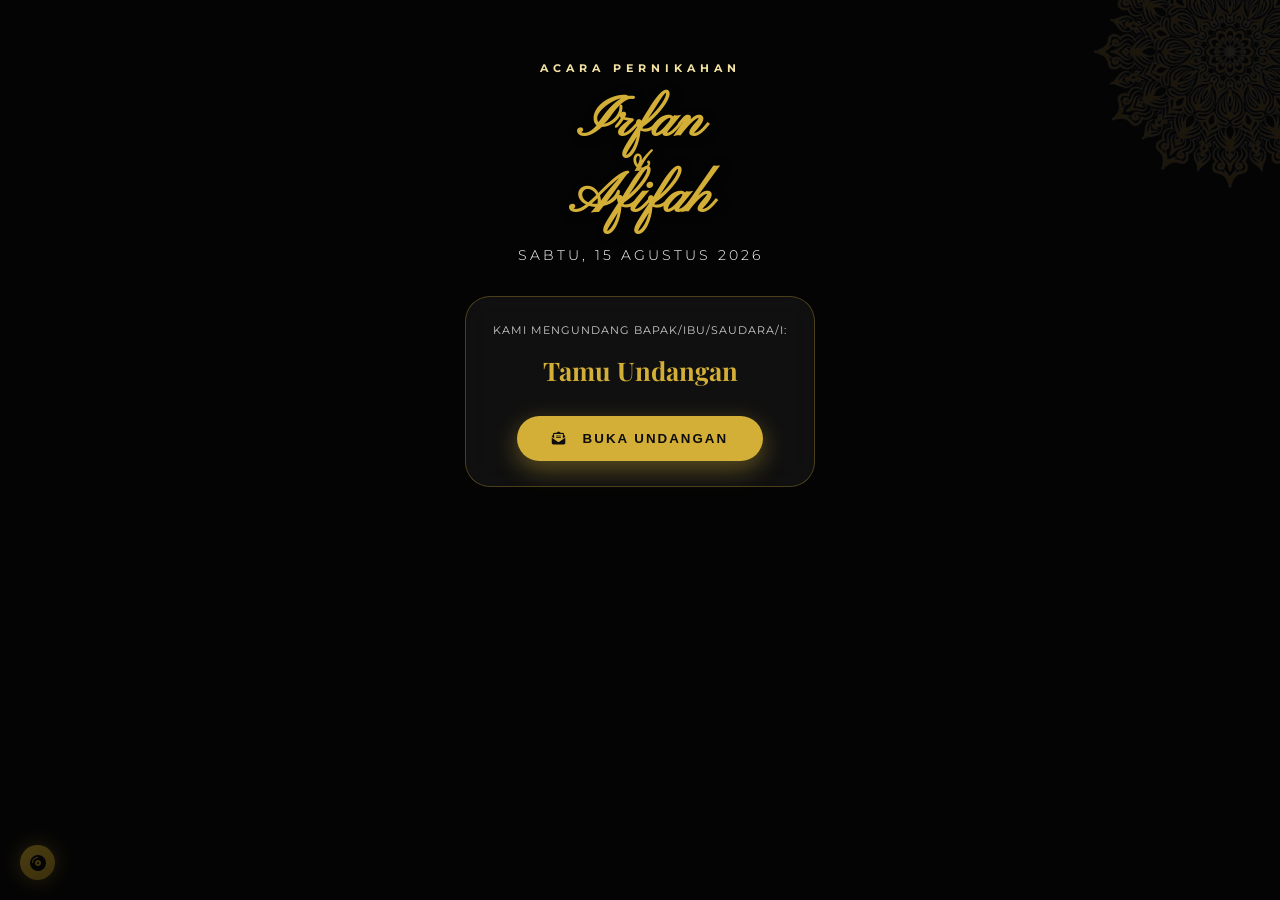
==== commit 239ca391: "Update index.html" ====
--- a/index.html
+++ b/index.html
@@ -123,7 +123,7 @@
         .loader-text { margin-top: 20px; letter-spacing: 5px; color: var(--gold); font-size: 0.7rem; text-transform: uppercase; }
 
         /* COVER DESIGN */
-        .cover-section { height: 100vh; width: 100%; position: fixed; top: 0; left: 0; z-index: 1000; display: flex; flex-direction: column; justify-content: space-between; align-items: center; padding: 60px 20px; text-align: center; background: linear-gradient(rgba(0,0,0,0.65), rgba(0,0,0,0.65)), url('mempelai.webp') center/cover no-repeat; transition: transform 1.3s cubic-bezier(0.7, 0, 0.3, 1); }
+        .cover-section { height: 100vh; width: 100%; position: fixed; top: 0; left: 0; z-index: 1000; display: flex; flex-direction: column; justify-content: space-between; align-items: center; padding: 60px 20px; text-align: center; background: linear-gradient(rgba(0,0,0,0.65), rgba(0,0,0,0.65)), url('https://images.unsplash.com/photo-1519741497674-611481863552?auto=format&fit=crop&q=80&w=2070') center/cover no-repeat; transition: transform 1.3s cubic-bezier(0.7, 0, 0.3, 1); }
         .hero-names { font-size: 4.5rem; line-height: 1; margin: 20px 0; text-shadow: 2px 5px 15px rgba(0,0,0,0.9); }
         .guest-box { margin-top: 50px; padding: 25px; background: rgba(255,255,255,0.05); border: 1px solid rgba(212,175,55,0.3); border-radius: 25px; backdrop-filter: blur(15px); width: 100%; max-width: 350px; }
         .btn-open-undangan { margin-top: 25px; background: var(--gold); color: var(--hitam); border: none; padding: 18px 45px; border-radius: 60px; font-weight: 800; letter-spacing: 2px; cursor: pointer; box-shadow: 0 8px 25px rgba(212, 175, 55, 0.4); transition: 0.3s; }
@@ -516,47 +516,61 @@
             </div>
         </section>
 
-        <section id="gift" style="background: #111; position: relative; padding: 120px 0;">
-            <div class="marawa-box" style="position: absolute; top: 0; left: 0; height: 4px;">
-                <div class="m-hitam"></div><div class="m-merah"></div><div class="m-kuning"></div>
-            </div>
-            
-            <div class="container">
-                <div class="section-header" data-aos="zoom-in" style="margin-bottom: 50px;">
-                    <i class="fas fa-gift text-gold" style="font-size: 3.5rem; margin-bottom: 25px;"></i>
-                    <h2 class="font-cursive text-gold" style="font-size: 3.5rem;">Kado Digital</h2>
-                    <p style="margin-top: 20px; font-size: 0.9rem; color: #ccc;">Doa restu Anda merupakan karunia yang paling berarti. Namun jika ingin memberikan tanda kasih, Bapak/Ibu dapat melalui:</p>
-                </div>
-
-                <div class="bank-cards-wrapper" style="max-width: 400px; margin: 0 auto;">
-                    <div class="bank-card" data-aos="flip-up">
-                        <div style="display: flex; justify-content: space-between; align-items: center; margin-bottom: 20px;">
-                            <img src="https://upload.wikimedia.org/wikipedia/commons/5/5c/Bank_Central_Asia.svg" alt="BCA" style="width: 90px; filter: brightness(0) invert(1);">
-                            <i class="fas fa-credit-card text-gold" style="opacity: 0.3;"></i>
-                        </div>
-                        <p style="font-size: 0.75rem; letter-spacing: 3px; color: #888;">NOMOR REKENING</p>
-                        <h3 id="rek1" style="font-size: 1.8rem; letter-spacing: 4px; color: var(--gold); margin: 10px 0;">1234 5678 90</h3>
-                        <p style="font-weight: 700; text-transform: uppercase;">A.N IRFAN YAMA AKBAR</p>
-                        <button onclick="copyRek('rek1', this)" style="margin-top: 25px; width: 100%; padding: 12px; background: transparent; border: 1px solid var(--gold); color: var(--gold); border-radius: 12px; font-weight: 700; cursor: pointer; transition: 0.3s;">
-                            <i class="far fa-copy"></i> SALIN REKENING
-                        </button>
-                    </div>
-
-                    <div class="bank-card" data-aos="flip-up" data-aos-delay="200" style="margin-top: 30px;">
-                        <div style="display: flex; justify-content: space-between; align-items: center; margin-bottom: 20px;">
-                            <img src="https://upload.wikimedia.org/wikipedia/id/f/fa/Bank_Mandiri_logo.svg" alt="Mandiri" style="width: 100px; filter: brightness(0) invert(1);">
-                            <i class="fas fa-credit-card text-gold" style="opacity: 0.3;"></i>
-                        </div>
-                        <p style="font-size: 0.75rem; letter-spacing: 3px; color: #888;">NOMOR REKENING</p>
-                        <h3 id="rek2" style="font-size: 1.8rem; letter-spacing: 4px; color: var(--gold); margin: 10px 0;">0987 6543 21</h3>
-                        <p style="font-weight: 700; text-transform: uppercase;">A.N NUR AFIFAH TRI OKTAVIA</p>
-                        <button onclick="copyRek('rek2', this)" style="margin-top: 25px; width: 100%; padding: 12px; background: transparent; border: 1px solid var(--gold); color: var(--gold); border-radius: 12px; font-weight: 700; cursor: pointer; transition: 0.3s;">
-                            <i class="far fa-copy"></i> SALIN REKENING
-                        </button>
-                    </div>
-                </div>
-            </div>
-        </section>
+        <section id="gift" style="background: #111; position: relative; padding: 80px 0;">
+    <div class="marawa-box" style="position: absolute; top: 0; left: 0; height: 4px; width: 100%; display: flex;">
+        <div class="m-hitam" style="flex: 1; background: #000; height: 100%;"></div>
+        <div class="m-merah" style="flex: 1; background: #ff0000; height: 100%;"></div>
+        <div class="m-kuning" style="flex: 1; background: #ffff00; height: 100%;"></div>
+    </div>
+    
+    <div class="container" style="max-width: 400px; margin: 0 auto; padding: 0 20px;">
+        <div class="section-header" data-aos="zoom-in" style="margin-bottom: 35px; text-align: center;">
+            <i class="fas fa-gift text-gold" style="font-size: 2.5rem; margin-bottom: 15px; color: var(--gold);"></i>
+            <h2 class="font-cursive text-gold" style="font-size: 2.8rem; margin: 0; color: var(--gold);">Kado Digital</h2>
+            <p style="margin-top: 10px; font-size: 0.85rem; color: #ccc; line-height: 1.5;">Doa restu Anda merupakan karunia yang paling berarti. Namun jika ingin memberikan tanda kasih, dapat melalui:</p>
+        </div>
+
+        <div class="bank-cards-wrapper">
+            <div class="bank-card" data-aos="flip-up" style="background: rgba(255,255,255,0.03); padding: 18px; border-radius: 15px; border: 1px solid rgba(212, 175, 55, 0.3); margin-bottom: 20px;">
+                <div style="display: flex; justify-content: space-between; align-items: center; margin-bottom: 10px;">
+                    <img src="https://upload.wikimedia.org/wikipedia/commons/5/5c/Bank_Central_Asia.svg" alt="BCA" style="width: 70px; filter: brightness(0) invert(1);">
+                    <i class="fas fa-credit-card" style="color: var(--gold); opacity: 0.5;"></i>
+                </div>
+                <p style="font-size: 0.65rem; letter-spacing: 2px; color: #888; margin: 0;">NOMOR REKENING</p>
+                <h3 id="rek1" style="font-size: 1.4rem; letter-spacing: 2px; color: var(--gold); margin: 5px 0;">1234 5678 90</h3>
+                <p style="font-size: 0.8rem; font-weight: 700; text-transform: uppercase; margin: 0; color: #fff;">A.N IRFAN YAMA AKBAR</p>
+                <button onclick="copyRek('rek1', this)" style="margin-top: 15px; width: 100%; padding: 10px; background: transparent; border: 1px solid var(--gold); color: var(--gold); border-radius: 8px; font-size: 0.75rem; font-weight: 700; cursor: pointer;">
+                    <i class="far fa-copy"></i> SALIN NOMOR
+                </button>
+            </div>
+
+            <div class="bank-card" data-aos="flip-up" data-aos-delay="200" style="background: rgba(255,255,255,0.03); padding: 18px; border-radius: 15px; border: 1px solid rgba(212, 175, 55, 0.3); margin-bottom: 20px;">
+                <div style="display: flex; justify-content: space-between; align-items: center; margin-bottom: 10px;">
+                    <img src="https://upload.wikimedia.org/wikipedia/id/f/fa/Bank_Mandiri_logo.svg" alt="Mandiri" style="width: 80px; filter: brightness(0) invert(1);">
+                    <i class="fas fa-credit-card" style="color: var(--gold); opacity: 0.5;"></i>
+                </div>
+                <p style="font-size: 0.65rem; letter-spacing: 2px; color: #888; margin: 0;">NOMOR REKENING</p>
+                <h3 id="rek2" style="font-size: 1.4rem; letter-spacing: 2px; color: var(--gold); margin: 5px 0;">0987 6543 21</h3>
+                <p style="font-size: 0.8rem; font-weight: 700; text-transform: uppercase; margin: 0; color: #fff;">A.N NUR AFIFAH TRI OKTAVIA</p>
+                <button onclick="copyRek('rek2', this)" style="margin-top: 15px; width: 100%; padding: 10px; background: transparent; border: 1px solid var(--gold); color: var(--gold); border-radius: 8px; font-size: 0.75rem; font-weight: 700; cursor: pointer;">
+                    <i class="far fa-copy"></i> SALIN NOMOR
+                </button>
+            </div>
+
+            <div class="gift-address" data-aos="fade-up" style="background: rgba(212, 175, 55, 0.05); padding: 20px; border-radius: 15px; border: 1px dashed var(--gold); text-align: center;">
+                <i class="fas fa-map-marker-alt" style="font-size: 1.5rem; color: var(--gold); margin-bottom: 10px;"></i>
+                <h4 style="color: var(--gold); font-size: 0.9rem; letter-spacing: 1px; margin-bottom: 8px; text-transform: uppercase;">Kirim Kado Ke Rumah</h4>
+                <p id="alamatKirim" style="font-size: 0.8rem; line-height: 1.5; color: #ccc; margin-bottom: 15px;">
+                    Jl. Soekarno-Hatta No. 12, Kelurahan Balai Jariang, Payakumbuh Timur, Kota Payakumbuh, Sumatera Barat 26214
+                </p>
+                <button onclick="copyRek('alamatKirim', this)" style="width: 100%; padding: 10px; background: var(--gold); border: none; color: #000; border-radius: 8px; font-size: 0.8rem; font-weight: 700; cursor: pointer;">
+                    <i class="far fa-copy"></i> SALIN ALAMAT
+                </button>
+            </div>
+        </div>
+    </div>
+</section>
+
         <section id="rsvp" style="background: #0d0d0d; position: relative; padding-bottom: 150px;">
             <div class="fixed-ornament" style="top: 0; left: -100px; width: 300px; height: 300px; opacity: 0.03;"></div>
             
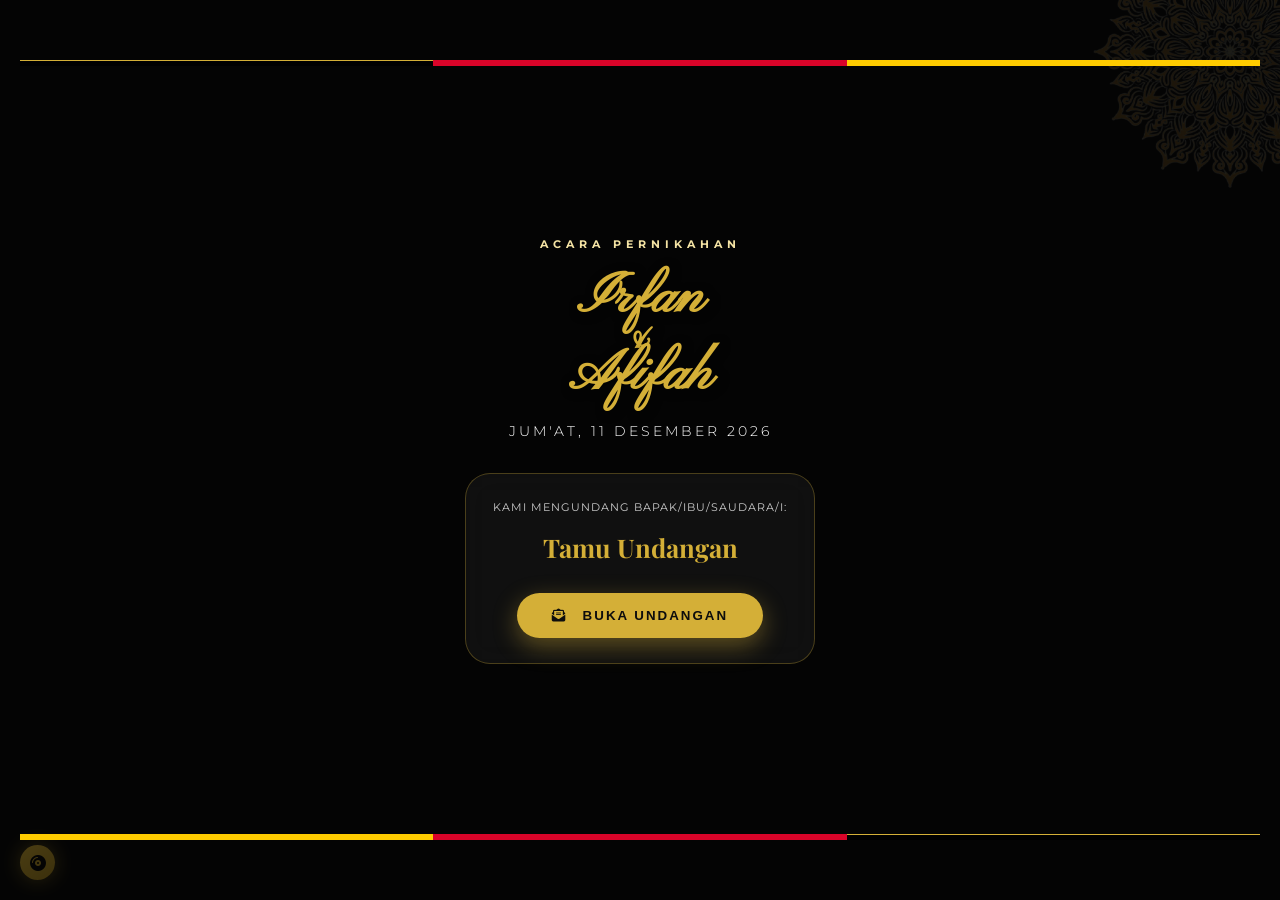
==== commit 49f92590: "Update print statement from 'Hello' to 'Goodbye'" ====
--- a/index.html
+++ b/index.html
@@ -11,52 +11,8 @@
     <link rel="stylesheet" href="https://unpkg.com/aos@next/dist/aos.css">
 
     <style>
-        .marawa-box {
-    display: none !important;
-} /*marawa box gak usah keliatan*/
-        html, body {
-    max-width: 100vw;
-    overflow-x: hidden; /* NGUNCI BIAR GAK GESER KIRI KANAN */
-    margin: 0;
-    padding: 0;
-    position: relative;
-}
-
-main {
-    width: 100%;
-    overflow-x: hidden; /* DOUBLE LOCK */
-}
-        .butterfly {
-    position: fixed;
-    font-size: 25px;
-    user-select: none;
-    pointer-events: none;
-    z-index: 9999;
-    filter: drop-shadow(0 0 5px gold);
-}
-.butterfly::before {
-    content: '🦋';
-    display: block;
-    animation: flap 0.2s infinite alternate;
-}
-@keyframes flap {
-    from { transform: scaleX(0.5); }
-    to { transform: scaleX(1); }
-}
-@keyframes butterflyBurst {
-    0% { transform: translate(-50%, -50%) scale(0); opacity: 1; }
-    100% { transform: translate(var(--x), var(--y)) scale(1.5); opacity: 0; }
-}
-@keyframes flyUp {
-    0% { transform: translateY(110vh) rotate(0deg); opacity: 0; }
-    10% { opacity: 1; }
-    90% { opacity: 1; }
-    100% { transform: translateY(-20vh) translateX(50px) rotate(20deg); opacity: 0; }
-}
-
-
         /* ============================================================
-           MASTER CSS - PATRIOT DIGITAL ALEK NAGARI
+           MASTER CSS - PATRIOT DIGITAL ALEK NAGARI (FIXED & CLEAN)
            ============================================================ */
         :root {
             --gold: #d4af37;
@@ -70,10 +26,10 @@
             --shadow-gold: 0 0 15px rgba(212, 175, 55, 0.4);
         }
 
-        /* RESET & ANTI-ZOOM HP */
+        /* RESET & ANTI-OVERFLOW */
         * { margin: 0; padding: 0; box-sizing: border-box; outline: none; -webkit-tap-highlight-color: transparent; }
-        html { scroll-behavior: smooth; -webkit-text-size-adjust: 100%; }
-        body { width: 100vw; overflow-x: hidden !important; background-color: var(--hitam); color: var(--white); font-family: 'Montserrat', sans-serif; line-height: 1.6; touch-action: manipulation; }
+        html { scroll-behavior: smooth; -webkit-text-size-adjust: 100%; overflow-x: hidden; }
+        body { width: 100%; max-width: 100vw; overflow-x: hidden; background-color: var(--hitam); color: var(--white); font-family: 'Montserrat', sans-serif; line-height: 1.6; touch-action: manipulation; position: relative; }
         body.no-scroll { overflow: hidden !important; height: 100vh; }
 
         /* SCROLLBAR PREMIUM */
@@ -81,37 +37,56 @@
         ::-webkit-scrollbar-track { background: var(--hitam); }
         ::-webkit-scrollbar-thumb { background: linear-gradient(var(--gold), var(--merah-minang)); border-radius: 10px; }
 
-        /* BUTIRAN EMAS MELAYANG (PARTICLES) */
-        .gold-particles { position: fixed; top: 0; left: 0; width: 100vw; height: 100vh; z-index: 999; pointer-events: none; }
+        /* PARTIKEL EMAS */
+        .gold-particles { position: fixed; top: 0; left: 0; width: 100%; height: 100vh; z-index: 1; pointer-events: none; }
         .particle { position: absolute; background: linear-gradient(135deg, #d4af37, #f4e3a4); border-radius: 50%; box-shadow: 0 0 10px rgba(212, 175, 55, 0.8); opacity: 0; animation: fall linear infinite; }
         @keyframes fall { 0% { transform: translateY(-10vh) rotate(0deg); opacity: 0; } 20% { opacity: 0.8; } 100% { transform: translateY(110vh) rotate(360deg); opacity: 0; } }
+
+        /* KUPU-KUPU ANIMASI */
+        .butterfly {
+            position: fixed;
+            font-size: 25px;
+            user-select: none;
+            pointer-events: none;
+            z-index: 9999;
+            filter: drop-shadow(0 0 5px gold);
+        }
+        .butterfly::before {
+            content: '🦋';
+            display: block;
+            animation: flap 0.2s infinite alternate;
+        }
+        @keyframes flap {
+            from { transform: scaleX(0.5); }
+            to { transform: scaleX(1); }
+        }
+        @keyframes butterflyBurst {
+            0% { transform: translate(-50%, -50%) scale(0); opacity: 1; }
+            100% { transform: translate(var(--x), var(--y)) scale(1.5); opacity: 0; }
+        }
+        @keyframes flyUp {
+            0% { transform: translateY(110vh) rotate(0deg); opacity: 0; }
+            10% { opacity: 1; }
+            90% { opacity: 1; }
+            100% { transform: translateY(-20vh) translateX(50px) rotate(20deg); opacity: 0; }
+        }
 
         /* ORNAMEN FIXED */
         @keyframes rotateSlow { from { transform: rotate(0deg); } to { transform: rotate(360deg); } }
         .fixed-ornament { 
-    position: fixed; 
-    width: 400px; 
-    height: 400px; 
-    background: url('ornamen.png') center/contain no-repeat; 
-    
-    /* 1. Harus lebih gede dari angka 5 (z-index section lo) */
-    z-index: 5; 
-
-    /* 2. Pakai 0.3 aja biar gak nabrak tulisan, tapi tetep nampak */
-    opacity: 0.3; 
-
-    /* 3. INI KUNCINYA: Biar nembus background hitam dan nyala emasnya */
-    mix-blend-mode: screen; 
-
-    /* 4. Booster warna biar makin keluar di layar HP */
-    filter: brightness(1.5) contrast(1.0);
-    
-    pointer-events: none; 
-    animation: rotateSlow 50s linear infinite; 
-}
-
-
-        
+            position: fixed; 
+            width: 400px; 
+            height: 400px; 
+            background: url('ornamen.png') center/contain no-repeat; 
+            z-index: 1; 
+            opacity: 0.3; 
+            mix-blend-mode: screen; 
+            filter: brightness(1.5) contrast(1.0);
+            pointer-events: none; 
+            animation: rotateSlow 50s linear infinite; 
+        }
+
+        /* MARAWA BOX */
         .marawa-box { display: flex; width: 100%; height: 6px; position: relative; z-index: 10; }
         .m-hitam { flex: 1; background: #000; border-top: 1px solid var(--gold); }
         .m-merah { flex: 1; background: var(--merah-minang); }
@@ -130,20 +105,17 @@
         .btn-open-undangan:hover { transform: scale(1.05); background: var(--gold-light); }
 
         /* MAIN CONTENT & SECTIONING */
-        main { display: none; opacity: 0; transition: 1.5s ease; background: var(--hitam); }
+        main { display: none; opacity: 0; transition: 1.5s ease; background: var(--hitam); width: 100%; overflow-x: hidden; }
         main.active { display: block; opacity: 1; }
         section { padding: 120px 25px; position: relative; z-index: 5; text-align: center; }
         
-        .container { max-width: 500px; margin: 0 auto; }
+        .container { max-width: 500px; margin: 0 auto; position: relative; z-index: 2; }
         .text-gold { color: var(--gold); }
         .font-cursive { font-family: 'Pinyon Script', cursive; }
 
         /* FRAME MEMPELAI */
-       .frame-minang { position: relative; width: 250px; height: 350px; margin: 0 auto 35px; padding: 12px; border: 3px solid var(--gold); border-radius: 125px 125px 0 0; background: rgba(0,0,0,0.8); box-shadow: var(--shadow-gold);z-index: 10;isolation: isolate; }
-        .frame-minang img { width: 100%; height: 100%; object-fit: cover; border-radius: 112px 112px 0 0; filter: contrast(110%); position: relative;
-    z-index: 11;
-    display: block; }
-
+        .frame-minang { position: relative; width: 250px; height: 350px; margin: 0 auto 35px; padding: 12px; border: 3px solid var(--gold); border-radius: 125px 125px 0 0; background: rgba(0,0,0,0.8); box-shadow: var(--shadow-gold); z-index: 10; isolation: isolate; }
+        .frame-minang img { width: 100%; height: 100%; object-fit: cover; border-radius: 112px 112px 0 0; filter: contrast(110%); position: relative; z-index: 11; display: block; }
 
         /* CARD SYSTEM */
         .event-card { background: rgba(255,255,255,0.03); border: 1px solid rgba(212,175,55,0.2); border-radius: 35px; padding: 45px 25px; margin-bottom: 35px; transition: 0.4s; position: relative; }
@@ -162,7 +134,6 @@
 
     <div class="fixed-ornament" style="top: -150px; right: -150px;"></div>
 
-
     <div id="loader">
         <div class="loader-icon"></div>
         <div class="loader-text">Menyiapkan Perhelatan...</div>
@@ -176,7 +147,7 @@
             <div class="m-hitam"></div><div class="m-merah"></div><div class="m-kuning"></div>
         </div>
 
-                <div class="cover-body" style="width: 100%; display: flex; flex-direction: column; align-items: center;">
+        <div class="cover-body" style="width: 100%; display: flex; flex-direction: column; align-items: center;">
             <div class="animate__animated animate__fadeInUp" style="letter-spacing: 5px; font-size: 0.7rem; font-weight: 700; color: var(--gold-light); margin-bottom: 10px;">ACARA PERNIKAHAN</div>
             
             <h1 class="hero-names font-cursive text-gold animate__animated animate__zoomIn" style="font-size: 3.5rem; line-height: 0.9; margin: 10px 0; text-shadow: 2px 2px 10px rgba(0,0,0,0.5);">
@@ -184,7 +155,7 @@
             </h1>
             
             <div class="animate__animated animate__fadeInUp" style="margin-top: 10px; letter-spacing: 3px; font-weight: 300; font-size: 0.85rem;">
-                SABTU, 15 AGUSTUS 2026
+                JUM'AT, 11 DESEMBER 2026
             </div>
             
             <div class="guest-box animate__animated animate__fadeInUp animate__delay-1s" style="margin-top: 30px;">
@@ -195,7 +166,6 @@
                 </button>
             </div>
         </div>
-
 
         <div class="marawa-box animate__animated animate__fadeInUp">
             <div class="m-kuning"></div><div class="m-merah"></div><div class="m-hitam"></div>
@@ -250,9 +220,10 @@
                 </div>
             </div>
         </section>
-              <section id="mempelai" style="background: #0d0d0d; position: relative; overflow: hidden;">
- <div class="fixed-ornament" style="top: -100px; right: -150px; z-index: 2;"></div>
-                   <div class="fixed-ornament" style="bottom: -150px; left: -150px; z-index: 2;"></div>
+
+        <section id="mempelai" style="background: #0d0d0d; position: relative; overflow: hidden;">
+            <div class="fixed-ornament" style="top: -100px; right: -150px; z-index: 1;"></div>
+            <div class="fixed-ornament" style="bottom: -150px; left: -150px; z-index: 1;"></div>
             <div class="container">
                 <div class="section-header" data-aos="zoom-in" style="margin-bottom: 60px;">
                     <h2 class="font-cursive text-gold" style="font-size: 3.8rem;">Mempelai</h2>
@@ -308,7 +279,6 @@
                 </div>
             </div>
         </section>
-
         <section id="countdown" style="background: linear-gradient(rgba(0,0,0,0.8), rgba(0,0,0,0.8)), url('mempelai.webp') center/cover; padding: 100px 0;">
             <div class="container">
                 <div data-aos="fade-up">
@@ -340,6 +310,7 @@
                 </div>
             </div>
         </section>
+
         <section id="event" style="background: #0d0d0d; position: relative;">
             <div class="container">
                 <div class="section-header" data-aos="fade-up" style="margin-bottom: 60px;">
@@ -361,7 +332,7 @@
                         <div style="font-size: 3rem; margin-bottom: 20px; color: var(--gold-light);"><i class="fas fa-hands-holding-child"></i></div>
                         
                         <div style="line-height: 2; margin-bottom: 30px;">
-                            <p style="font-weight: 700; font-size: 1.1rem;">SABTU, 15 AGUSTUS 2026</p>
+                            <p style="font-weight: 700; font-size: 1.1rem;">JUM'AT, 11 DESEMBER 2026</p>
                             <p style="color: var(--gold);">Pukul 08:00 WIB - Selesai</p>
                         </div>
                         
@@ -381,7 +352,7 @@
                         <div style="font-size: 3rem; margin-bottom: 20px; color: var(--gold-light);"><i class="fas fa-utensils"></i></div>
                         
                         <div style="line-height: 2; margin-bottom: 30px;">
-                            <p style="font-weight: 700; font-size: 1.1rem;">SABTU, 15 AGUSTUS 2026</p>
+                            <p style="font-weight: 700; font-size: 1.1rem;">JUM'AT, 11 DESEMBER 2026</p>
                             <p style="color: var(--gold);">Pukul 10:00 WIB - Selesai</p>
                         </div>
                         
@@ -396,18 +367,30 @@
                 </div>
 
                 <div class="maps-wrapper" data-aos="zoom-in" style="margin-top: 40px;">
-                    <div style="border-radius: 25px; overflow: hidden; border: 2px solid var(--gold); height: 250px; background: #111;">
+                    <div style="border-radius: 25px; overflow: hidden; border: 2px solid var(--gold); height: 250px; background: #111; box-shadow: var(--shadow-gold);">
                         <iframe 
                             src="https://www.google.com/maps/embed?pb=!1m18!1m12!1m3!1d15958.85437877227!2d100.647318!3d-0.211246!2m3!1f0!2f0!3f0!3m2!1i1024!2i768!4f13.1!3m3!1m2!1s0x2e2ab3497d398d5f%3A0x63359d9c22e8!2sKoto%20Tuo%2C%20Harau%2C%20Lima%20Puluh%20Kota%20Regency%2C%20West%20Sumatra!5e0!3m2!1sen!2sid!4v1700000000000!5m2!1sen!2sid" 
-                            width="100%" height="100%" style="border:0;" allowfullscreen="" loading="lazy" referrerpolicy="no-referrer-when-downgrade">
+                            width="100%" 
+                            height="100%" 
+                            style="border:0;" 
+                            allowfullscreen="" 
+                            loading="lazy" 
+                            referrerpolicy="no-referrer-when-downgrade">
                         </iframe>
                     </div>
-                    <a href="https://maps.app.goo.gl/YourGoogleMapsLink" target="_blank" class="btn-open-undangan" style="display: inline-block; margin-top: 30px; text-decoration: none; font-size: 0.8rem; padding: 15px 35px;">
+
+                    <!-- LINK GOOGLE MAPS ASLI DARI KAKAK -->
+                    <a href="https://goo.gl/maps/ZJT8cAmRymgi82h76" 
+                       target="_blank" 
+                       rel="noopener noreferrer" 
+                       class="btn-open-undangan" 
+                       style="display: inline-block; margin-top: 30px; text-decoration: none; font-size: 0.8rem; padding: 15px 35px;">
                         <i class="fas fa-location-dot" style="margin-right: 10px;"></i> PETUNJUK LOKASI (GOOGLE MAPS)
                     </a>
                 </div>
             </div>
         </section>
+
         <section id="gallery" style="background: #111; position: relative; overflow: hidden;">
             <div class="fixed-ornament" style="top: 50%; left: 50%; transform: translate(-50%, -50%); opacity: 0.02; width: 600px; height: 600px;"></div>
             
@@ -423,21 +406,20 @@
                 </div>
 
                 <div class="video-container" data-aos="zoom-in" style="margin-bottom: 50px; border: 2px solid var(--gold); border-radius: 30px; overflow: hidden; background: #000;">
-    <video controls muted loop preload="metadata" style="width: 100%; display: block;">
-        <source src="wedding.mp4" type="video/mp4">
-        <p style="color: white; padding: 20px;">Browser sanak indak support HTML5 video.</p>
-    </video>
-</div>
-
-
-                <div class="gallery-grid" style="display: grid; grid-template-columns: repeat(2, 1fr); gap: 15px;">
+                    <video controls muted loop preload="metadata" style="width: 100%; display: block;">
+                        <source src="wedding.mp4" type="video/mp4">
+                        <p style="color: white; padding: 20px;">Browser sanak indak support HTML5 video.</p>
+                    </video>
+                </div>
+
+                <div class="gallery-grid" style="display: grid; grid-template-columns: repeat(2, 1fr); gap: 15px; align-items: center;">
                     <div class="gallery-item" data-aos="fade-up">
                         <div style="border-radius: 20px; overflow: hidden; border: 1px solid rgba(212,175,55,0.3);">
                             <img src="mempelai.webp" alt="Galeri 1" style="width: 100%; height: auto; display: block; filter: contrast(110%) brightness(90%);">
                         </div>
                     </div>
                     <div class="gallery-item" data-aos="fade-up" data-aos-delay="100">
-                        <div style="border-radius: 20px; overflow: hidden; border: 1px solid rgba(212,175,55,0.3); margin-top: 40px;">
+                        <div style="border-radius: 20px; overflow: hidden; border: 1px solid rgba(212,175,55,0.3);">
                             <img src="mempelai.webp" alt="Galeri 2" style="width: 100%; height: auto; display: block;">
                         </div>
                     </div>
@@ -447,34 +429,15 @@
                         </div>
                     </div>
                     <div class="gallery-item" data-aos="fade-up" data-aos-delay="300">
-                        <div style="border-radius: 20px; overflow: hidden; border: 1px solid rgba(212,175,55,0.3); margin-top: -40px;">
+                        <div style="border-radius: 20px; overflow: hidden; border: 1px solid rgba(212,175,55,0.3);">
                             <img src="mempelai.webp" alt="Galeri 4" style="width: 100%; height: auto; display: block;">
                         </div>
                     </div>
                 </div>
-
-                <div class="pantun-adat-wrap" style="margin-top: 80px; padding: 40px 20px; border: 1px solid rgba(212,175,55,0.1); border-radius: 30px; background: rgba(255,255,255,0.01);">
-                    <div style="font-style: italic; color: #888; line-height: 2.2; font-size: 0.95rem;">
-                        <p data-aos="fade-up">"Bukan ameh bukan parmato,"</p>
-                        <p data-aos="fade-up">"Hanya budi nan kami tanam."</p>
-                        <p data-aos="fade-up">"Bukan sanang bukan kayo,"</p>
-                        <p data-aos="fade-up">"Hanya kasiah nan kami simpan."</p>
-                        <br>
-                        <p data-aos="fade-up">"Rumpun bambu di tapi sawah,"</p>
-                        <p data-aos="fade-up">"Tampek bateduah kala hujan."</p>
-                        <p data-aos="fade-up">"Hadir dunsanak mambaok berkah,"</p>
-                        <p data-aos="fade-up">"Tarimo kasih kami ucapkan."</p>
-                        <br>
-                        <p data-aos="fade-up">"Sairiang jalan saayun langkah,"</p>
-                        <p data-aos="fade-up">"Saukua mako nyo manjadi."</p>
-                        <p data-aos="fade-up">"Irfan jo Afifah mamulai langkah,"</p>
-                        <p data-aos="fade-up">"Mambangun istana nan abadi."</p>
-                    </div>
-                </div>
             </div>
         </section>
 
-        <section id="love-story" style="background: #0d0d0d; position: relative; overflow: hidden;">
+        <section id="love-story" style="background: #0d0d0d; position: relative; overflow: hidden; padding-top: 40px; padding-bottom: 80px;">
             <div class="fixed-ornament" style="bottom: 0; right: -50px; opacity: 0.03; width: 300px; height: 300px;"></div>
             
             <div class="container">
@@ -507,7 +470,7 @@
                     <div class="timeline-item" style="position: relative; z-index: 2;" data-aos="fade-right">
                         <div style="width: 45%; text-align: right; padding-right: 30px;">
                             <h4 class="text-gold" style="font-size: 1.1rem; font-weight: 800;">ACARA PERNIKAHAN</h4>
-                            <small style="color: #666; font-weight: 700;">AGUSTUS 2026</small>
+                            <small style="color: #666; font-weight: 700;">DESEMBER 2026</small>
                             <p style="font-size: 0.85rem; margin-top: 10px; color: #aaa;">Inilah hari penantian kami, mengawali ibadah terpanjang di bawah naungan Ridho-Nya. Membangun istana kecil nan sakinah, mawaddah, warahmah.</p>
                         </div>
                         <div style="position: absolute; left: 50%; transform: translateX(-50%); width: 15px; height: 15px; background: var(--gold); border-radius: 50%; top: 5px; box-shadow: 0 0 10px var(--gold);"></div>
@@ -517,59 +480,59 @@
         </section>
 
         <section id="gift" style="background: #111; position: relative; padding: 80px 0;">
-    <div class="marawa-box" style="position: absolute; top: 0; left: 0; height: 4px; width: 100%; display: flex;">
-        <div class="m-hitam" style="flex: 1; background: #000; height: 100%;"></div>
-        <div class="m-merah" style="flex: 1; background: #ff0000; height: 100%;"></div>
-        <div class="m-kuning" style="flex: 1; background: #ffff00; height: 100%;"></div>
-    </div>
-    
-    <div class="container" style="max-width: 400px; margin: 0 auto; padding: 0 20px;">
-        <div class="section-header" data-aos="zoom-in" style="margin-bottom: 35px; text-align: center;">
-            <i class="fas fa-gift text-gold" style="font-size: 2.5rem; margin-bottom: 15px; color: var(--gold);"></i>
-            <h2 class="font-cursive text-gold" style="font-size: 2.8rem; margin: 0; color: var(--gold);">Kado Digital</h2>
-            <p style="margin-top: 10px; font-size: 0.85rem; color: #ccc; line-height: 1.5;">Doa restu Anda merupakan karunia yang paling berarti. Namun jika ingin memberikan tanda kasih, dapat melalui:</p>
-        </div>
-
-        <div class="bank-cards-wrapper">
-            <div class="bank-card" data-aos="flip-up" style="background: rgba(255,255,255,0.03); padding: 18px; border-radius: 15px; border: 1px solid rgba(212, 175, 55, 0.3); margin-bottom: 20px;">
-                <div style="display: flex; justify-content: space-between; align-items: center; margin-bottom: 10px;">
-                    <img src="https://upload.wikimedia.org/wikipedia/commons/5/5c/Bank_Central_Asia.svg" alt="BCA" style="width: 70px; filter: brightness(0) invert(1);">
-                    <i class="fas fa-credit-card" style="color: var(--gold); opacity: 0.5;"></i>
-                </div>
-                <p style="font-size: 0.65rem; letter-spacing: 2px; color: #888; margin: 0;">NOMOR REKENING</p>
-                <h3 id="rek1" style="font-size: 1.4rem; letter-spacing: 2px; color: var(--gold); margin: 5px 0;">1234 5678 90</h3>
-                <p style="font-size: 0.8rem; font-weight: 700; text-transform: uppercase; margin: 0; color: #fff;">A.N IRFAN YAMA AKBAR</p>
-                <button onclick="copyRek('rek1', this)" style="margin-top: 15px; width: 100%; padding: 10px; background: transparent; border: 1px solid var(--gold); color: var(--gold); border-radius: 8px; font-size: 0.75rem; font-weight: 700; cursor: pointer;">
-                    <i class="far fa-copy"></i> SALIN NOMOR
-                </button>
-            </div>
-
-            <div class="bank-card" data-aos="flip-up" data-aos-delay="200" style="background: rgba(255,255,255,0.03); padding: 18px; border-radius: 15px; border: 1px solid rgba(212, 175, 55, 0.3); margin-bottom: 20px;">
-                <div style="display: flex; justify-content: space-between; align-items: center; margin-bottom: 10px;">
-                    <img src="https://upload.wikimedia.org/wikipedia/id/f/fa/Bank_Mandiri_logo.svg" alt="Mandiri" style="width: 80px; filter: brightness(0) invert(1);">
-                    <i class="fas fa-credit-card" style="color: var(--gold); opacity: 0.5;"></i>
-                </div>
-                <p style="font-size: 0.65rem; letter-spacing: 2px; color: #888; margin: 0;">NOMOR REKENING</p>
-                <h3 id="rek2" style="font-size: 1.4rem; letter-spacing: 2px; color: var(--gold); margin: 5px 0;">0987 6543 21</h3>
-                <p style="font-size: 0.8rem; font-weight: 700; text-transform: uppercase; margin: 0; color: #fff;">A.N NUR AFIFAH TRI OKTAVIA</p>
-                <button onclick="copyRek('rek2', this)" style="margin-top: 15px; width: 100%; padding: 10px; background: transparent; border: 1px solid var(--gold); color: var(--gold); border-radius: 8px; font-size: 0.75rem; font-weight: 700; cursor: pointer;">
-                    <i class="far fa-copy"></i> SALIN NOMOR
-                </button>
-            </div>
-
-            <div class="gift-address" data-aos="fade-up" style="background: rgba(212, 175, 55, 0.05); padding: 20px; border-radius: 15px; border: 1px dashed var(--gold); text-align: center;">
-                <i class="fas fa-map-marker-alt" style="font-size: 1.5rem; color: var(--gold); margin-bottom: 10px;"></i>
-                <h4 style="color: var(--gold); font-size: 0.9rem; letter-spacing: 1px; margin-bottom: 8px; text-transform: uppercase;">Kirim Kado Ke Rumah</h4>
-                <p id="alamatKirim" style="font-size: 0.8rem; line-height: 1.5; color: #ccc; margin-bottom: 15px;">
-                    Jl. Soekarno-Hatta No. 12, Kelurahan Balai Jariang, Payakumbuh Timur, Kota Payakumbuh, Sumatera Barat 26214
-                </p>
-                <button onclick="copyRek('alamatKirim', this)" style="width: 100%; padding: 10px; background: var(--gold); border: none; color: #000; border-radius: 8px; font-size: 0.8rem; font-weight: 700; cursor: pointer;">
-                    <i class="far fa-copy"></i> SALIN ALAMAT
-                </button>
-            </div>
-        </div>
-    </div>
-</section>
+            <div class="marawa-box" style="position: absolute; top: 0; left: 0; height: 4px; width: 100%; display: flex;">
+                <div class="m-hitam" style="flex: 1; background: #000; height: 100%;"></div>
+                <div class="m-merah" style="flex: 1; background: #d90429; height: 100%;"></div>
+                <div class="m-kuning" style="flex: 1; background: #ffcc00; height: 100%;"></div>
+            </div>
+            
+            <div class="container" style="max-width: 400px; margin: 0 auto; padding: 0 20px;">
+                <div class="section-header" data-aos="zoom-in" style="margin-bottom: 35px; text-align: center;">
+                    <i class="fas fa-gift text-gold" style="font-size: 2.5rem; margin-bottom: 15px; color: var(--gold);"></i>
+                    <h2 class="font-cursive text-gold" style="font-size: 2.8rem; margin: 0; color: var(--gold);">Kado Digital</h2>
+                    <p style="margin-top: 10px; font-size: 0.85rem; color: #ccc; line-height: 1.5;">Doa restu Anda merupakan karunia yang paling berarti. Namun jika ingin memberikan tanda kasih, dapat melalui:</p>
+                </div>
+
+                <div class="bank-cards-wrapper">
+                    <div class="bank-card" data-aos="flip-up" style="background: rgba(255,255,255,0.03); padding: 18px; border-radius: 15px; border: 1px solid rgba(212, 175, 55, 0.3); margin-bottom: 20px;">
+                        <div style="display: flex; justify-content: space-between; align-items: center; margin-bottom: 10px;">
+                            <img src="https://upload.wikimedia.org/wikipedia/commons/5/5c/Bank_Central_Asia.svg" alt="BCA" style="width: 70px; filter: brightness(0) invert(1);">
+                            <i class="fas fa-credit-card" style="color: var(--gold); opacity: 0.5;"></i>
+                        </div>
+                        <p style="font-size: 0.65rem; letter-spacing: 2px; color: #888; margin: 0;">NOMOR REKENING</p>
+                        <h3 id="rek1" style="font-size: 1.4rem; letter-spacing: 2px; color: var(--gold); margin: 5px 0;">1234 5678 90</h3>
+                        <p style="font-size: 0.8rem; font-weight: 700; text-transform: uppercase; margin: 0; color: #fff;">A.N IRFAN YAMA AKBAR</p>
+                        <button onclick="copyRek('rek1', this)" style="margin-top: 15px; width: 100%; padding: 10px; background: transparent; border: 1px solid var(--gold); color: var(--gold); border-radius: 8px; font-size: 0.75rem; font-weight: 700; cursor: pointer;">
+                            <i class="far fa-copy"></i> SALIN NOMOR
+                        </button>
+                    </div>
+
+                    <div class="bank-card" data-aos="flip-up" data-aos-delay="200" style="background: rgba(255,255,255,0.03); padding: 18px; border-radius: 15px; border: 1px solid rgba(212, 175, 55, 0.3); margin-bottom: 20px;">
+                        <div style="display: flex; justify-content: space-between; align-items: center; margin-bottom: 10px;">
+                            <img src="https://upload.wikimedia.org/wikipedia/id/f/fa/Bank_Mandiri_logo.svg" alt="Mandiri" style="width: 80px; filter: brightness(0) invert(1);">
+                            <i class="fas fa-credit-card" style="color: var(--gold); opacity: 0.5;"></i>
+                        </div>
+                        <p style="font-size: 0.65rem; letter-spacing: 2px; color: #888; margin: 0;">NOMOR REKENING</p>
+                        <h3 id="rek2" style="font-size: 1.4rem; letter-spacing: 2px; color: var(--gold); margin: 5px 0;">0987 6543 21</h3>
+                        <p style="font-size: 0.8rem; font-weight: 700; text-transform: uppercase; margin: 0; color: #fff;">A.N NUR AFIFAH TRI OKTAVIA</p>
+                        <button onclick="copyRek('rek2', this)" style="margin-top: 15px; width: 100%; padding: 10px; background: transparent; border: 1px solid var(--gold); color: var(--gold); border-radius: 8px; font-size: 0.75rem; font-weight: 700; cursor: pointer;">
+                            <i class="far fa-copy"></i> SALIN NOMOR
+                        </button>
+                    </div>
+
+                    <div class="gift-address" data-aos="fade-up" style="background: rgba(212, 175, 55, 0.05); padding: 20px; border-radius: 15px; border: 1px dashed var(--gold); text-align: center;">
+                        <i class="fas fa-map-marker-alt" style="font-size: 1.5rem; color: var(--gold); margin-bottom: 10px;"></i>
+                        <h4 style="color: var(--gold); font-size: 0.9rem; letter-spacing: 1px; margin-bottom: 8px; text-transform: uppercase;">Kirim Kado Ke Rumah</h4>
+                        <p id="alamatKirim" style="font-size: 0.8rem; line-height: 1.5; color: #ccc; margin-bottom: 15px;">
+                            Jl. Soekarno-Hatta No. 12, Kelurahan Balai Jariang, Payakumbuh Timur, Kota Payakumbuh, Sumatera Barat 26214
+                        </p>
+                        <button onclick="copyRek('alamatKirim', this)" style="width: 100%; padding: 10px; background: var(--gold); border: none; color: #000; border-radius: 8px; font-size: 0.8rem; font-weight: 700; cursor: pointer;">
+                            <i class="far fa-copy"></i> SALIN ALAMAT
+                        </button>
+                    </div>
+                </div>
+            </div>
+        </section>
 
         <section id="rsvp" style="background: #0d0d0d; position: relative; padding-bottom: 150px;">
             <div class="fixed-ornament" style="top: 0; left: -100px; width: 300px; height: 300px; opacity: 0.03;"></div>
@@ -587,75 +550,72 @@
 
                 <div class="rsvp-form-container" data-aos="fade-up" style="background: rgba(255,255,255,0.02); padding: 40px 25px; border-radius: 35px; border: 1px solid rgba(212,175,55,0.2); box-shadow: var(--shadow-gold);">
                     <form id="weddingRsvp">
-    <div style="margin-bottom: 20px;">
-        <label style="display: block; color: var(--gold); font-size: 0.8rem; margin-bottom: 8px;">NAMA LENGKAP</label>
-        <input type="text" id="rsvp_name" placeholder="Nama Anda" style="width: 100%; padding: 15px; border-radius: 10px; border: 1px solid #444; background: #000; color: #fff;" required>
-    </div>
-    <div style="margin-bottom: 20px;">
-        <label style="display: block; color: var(--gold); font-size: 0.8rem; margin-bottom: 8px;">KEHADIRAN</label>
-        <select id="rsvp_status" style="width: 100%; padding: 15px; border-radius: 10px; border: 1px solid #444; background: #000; color: #fff;">
-            <option value="Hadir">Sato (Hadir)</option>
-            <option value="Tidak Hadir">Berhalangan</option>
-        </select>
-    </div>
-    <div style="margin-bottom: 20px;">
-        <label style="display: block; color: var(--gold); font-size: 0.8rem; margin-bottom: 8px;">JUMLAH TAMU</label>
-        <input type="number" id="rsvp_guest" value="1" style="width: 100%; padding: 15px; border-radius: 10px; border: 1px solid #444; background: #000; color: #fff;">
-    </div>
-    <div style="margin-bottom: 20px;">
-        <label style="display: block; color: var(--gold); font-size: 0.8rem; margin-bottom: 8px;">DOA / UCAPAN</label>
-        <textarea id="rsvp_message" rows="4" placeholder="Tulis doa Anda..." style="width: 100%; padding: 15px; border-radius: 10px; border: 1px solid #444; background: #000; color: #fff;" required></textarea>
-    </div>
-    <button type="button" onclick="kirimPesanWA()" class="btn-open-undangan" style="width: 100%; padding: 20px; border-radius: 15px; font-size: 0.9rem;">
-    <i class="fas fa-paper-plane" style="margin-right: 10px;"></i> KIRIM DOA RESTU
-</button>
-                        
-    </form>
-</div> </div> </section>
-
-<section id="closing" style="background: #0d0d0d; padding: 60px 20px;">
-    <div class="container" style="max-width: 500px; margin: 0 auto; border: 1px solid rgba(212,175,55,0.3); border-radius: 25px; overflow: hidden; background: #111;">
-        
-        <div class="marawa-divider-small" style="display: flex; height: 6px; width: 100%;">
-            <div style="flex: 1; background: #000;"></div>
-            <div style="flex: 1; background: #d90429;"></div>
-            <div style="flex: 1; background: #ffcc00;"></div>
-        </div>
-
-        <div style="background: linear-gradient(rgba(0,0,0,0.9), rgba(0,0,0,0.9)), url('mempelai.webp') center/cover no-repeat; padding: 60px 25px; text-align: center;">
-            
-            <div class="closing-quote" data-aos="zoom-in" style="margin-bottom: 40px;">
-                <i class="fas fa-quote-left text-gold" style="font-size: 1.5rem; opacity: 0.5; margin-bottom: 15px;"></i>
-                <p style="font-size: 0.95rem; line-height: 1.8; font-style: italic; color: var(--gold-light);">
-                    "Dan di antara tanda-tanda (kebesaran)-Nya ialah Dia menciptakan pasangan-pasangan untukmu dari jenismu sendiri..."
-                </p>
-                <p style="margin-top: 15px; font-weight: 700; letter-spacing: 2px; font-size: 0.8rem;">(QS. AR-RUM: 21)</p>
-            </div>
-
-            <div class="pantun-penutup" style="margin-bottom: 40px; color: #ccc; line-height: 1.8; font-size: 0.85rem;">
-                <p>"Kain buruk jangan dibuang, kain baru disimpan-simpan."</p>
-                <p style="margin-bottom: 10px;">"Janji lama janganlah hilang, janji baru kita teguhkan."</p>
-                <p>"Hadir dunsanak membawa berkah, terima kasih kami ucapkan."</p>
-            </div>
-
-            <div class="final-names" data-aos="zoom-in">
-                <p style="letter-spacing: 4px; font-size: 0.6rem; margin-bottom: 10px; color: var(--gold);">KAMI YANG BERBAHAGIA</p>
-                <h2 class="font-cursive text-gold" style="font-size: 3.2rem; line-height: 0.8; margin: 0;">
-                    Irfan <span style="font-size: 1.8rem; display: block; margin: 5px 0;">&</span> Afifah
-                </h2>
-                <p style="margin-top: 15px; font-weight: 400; font-size: 0.8rem; color: #fff;">Beserta Keluarga Besar</p>
-            </div>
-        </div>
-
-        <div class="marawa-divider-small" style="display: flex; height: 6px; width: 100%;">
-            <div style="flex: 1; background: #000;"></div>
-            <div style="flex: 1; background: #d90429;"></div>
-            <div style="flex: 1; background: #ffcc00;"></div>
-        </div>
-
-    </div>
-</section>
-
+                        <div style="margin-bottom: 20px;">
+                            <label style="display: block; color: var(--gold); font-size: 0.8rem; margin-bottom: 8px;">NAMA LENGKAP</label>
+                            <input type="text" id="rsvp_name" placeholder="Nama Anda" style="width: 100%; padding: 15px; border-radius: 10px; border: 1px solid #444; background: #000; color: #fff;" required>
+                        </div>
+                        <div style="margin-bottom: 20px;">
+                            <label style="display: block; color: var(--gold); font-size: 0.8rem; margin-bottom: 8px;">KEHADIRAN</label>
+                            <select id="rsvp_status" style="width: 100%; padding: 15px; border-radius: 10px; border: 1px solid #444; background: #000; color: #fff;">
+                                <option value="Hadir">Sato (Hadir)</option>
+                                <option value="Tidak Hadir">Berhalangan</option>
+                            </select>
+                        </div>
+                        <div style="margin-bottom: 20px;">
+                            <label style="display: block; color: var(--gold); font-size: 0.8rem; margin-bottom: 8px;">JUMLAH TAMU</label>
+                            <input type="number" id="rsvp_guest" value="1" min="1" style="width: 100%; padding: 15px; border-radius: 10px; border: 1px solid #444; background: #000; color: #fff;">
+                        </div>
+                        <div style="margin-bottom: 20px;">
+                            <label style="display: block; color: var(--gold); font-size: 0.8rem; margin-bottom: 8px;">DOA / UCAPAN</label>
+                            <textarea id="rsvp_message" rows="4" placeholder="Tulis doa Anda..." style="width: 100%; padding: 15px; border-radius: 10px; border: 1px solid #444; background: #000; color: #fff;" required></textarea>
+                        </div>
+                        <button type="button" onclick="kirimPesanWA()" class="btn-open-undangan" style="width: 100%; padding: 20px; border-radius: 15px; font-size: 0.9rem;">
+                            <i class="fas fa-paper-plane" style="margin-right: 10px;"></i> KIRIM DOA RESTU
+                        </button>
+                    </form>
+                </div> 
+            </div> 
+        </section>
+
+        <section id="closing" style="background: #0d0d0d; padding: 60px 20px;">
+            <div class="container" style="max-width: 500px; margin: 0 auto; border: 1px solid rgba(212,175,55,0.3); border-radius: 25px; overflow: hidden; background: #111;">
+                <div class="marawa-divider-small" style="display: flex; height: 6px; width: 100%;">
+                    <div style="flex: 1; background: #000;"></div>
+                    <div style="flex: 1; background: #d90429;"></div>
+                    <div style="flex: 1; background: #ffcc00;"></div>
+                </div>
+
+                <div style="background: linear-gradient(rgba(0,0,0,0.9), rgba(0,0,0,0.9)), url('mempelai.webp') center/cover no-repeat; padding: 60px 25px; text-align: center;">
+                    <div class="closing-quote" data-aos="zoom-in" style="margin-bottom: 40px;">
+                        <i class="fas fa-quote-left text-gold" style="font-size: 1.5rem; opacity: 0.5; margin-bottom: 15px;"></i>
+                        <p style="font-size: 0.95rem; line-height: 1.8; font-style: italic; color: var(--gold-light);">
+                            "Dan di antara tanda-tanda (kebesaran)-Nya ialah Dia menciptakan pasangan-pasangan untukmu dari jenismu sendiri..."
+                        </p>
+                        <p style="margin-top: 15px; font-weight: 700; letter-spacing: 2px; font-size: 0.8rem;">(QS. AR-RUM: 21)</p>
+                    </div>
+
+                    <div class="pantun-penutup" style="margin-bottom: 40px; color: #ccc; line-height: 1.8; font-size: 0.85rem;">
+                        <p>"Kain buruk jangan dibuang, kain baru disimpan-simpan."</p>
+                        <p style="margin-bottom: 10px;">"Janji lama janganlah hilang, janji baru kita teguhkan."</p>
+                        <p>"Hadir dunsanak membawa berkah, terima kasih kami ucapkan."</p>
+                    </div>
+
+                    <div class="final-names" data-aos="zoom-in">
+                        <p style="letter-spacing: 4px; font-size: 0.6rem; margin-bottom: 10px; color: var(--gold);">KAMI YANG BERBAHAGIA</p>
+                        <h2 class="font-cursive text-gold" style="font-size: 3.2rem; line-height: 0.8; margin: 0;">
+                            Irfan <span style="font-size: 1.8rem; display: block; margin: 5px 0;">&</span> Afifah
+                        </h2>
+                        <p style="margin-top: 15px; font-weight: 400; font-size: 0.8rem; color: #fff;">Beserta Keluarga Besar</p>
+                    </div>
+                </div>
+
+                <div class="marawa-divider-small" style="display: flex; height: 6px; width: 100%;">
+                    <div style="flex: 1; background: #000;"></div>
+                    <div style="flex: 1; background: #d90429;"></div>
+                    <div style="flex: 1; background: #ffcc00;"></div>
+                </div>
+            </div>
+        </section>
 
         <footer style="background: #050505; padding: 60px 0; position: relative; border-top: 1px solid rgba(212,175,55,0.1);">
             <div class="marawa-box" style="position: absolute; top: 0; left: 0;">
@@ -684,8 +644,8 @@
     <script src="https://cdnjs.cloudflare.com/ajax/libs/jquery/3.6.0/jquery.min.js"></script>
 
     <script>
-        /* 1. DATA & SETUP */
-        const weddingDate = new Date("Aug 15, 2026 08:00:00").getTime();
+        /* 1. DATA & SETUP (COUNTDOWN 11 DESEMBER 2026) */
+        const weddingDate = new Date("Dec 11, 2026 08:00:00").getTime();
         const urlParams = new URLSearchParams(window.location.search);
         document.getElementById('guestName').innerText = urlParams.get('to') || "Tamu Undangan";
 
@@ -753,22 +713,43 @@
         setInterval(function() {
             const now = new Date().getTime();
             const dist = weddingDate - now;
+            const countdownWrapper = document.querySelector(".countdown-wrapper");
             
             if (dist < 0) {
-                document.getElementById("countdown").innerHTML = "ACARA SEDANG BERLANGSUNG";
+                if (countdownWrapper) {
+                    countdownWrapper.innerHTML = `
+                        <div style="background: rgba(212,175,55,0.1); border: 1px solid var(--gold); padding: 20px; border-radius: 15px; width: 100%;">
+                            <h3 style="color: var(--gold); font-size: 1.1rem; letter-spacing: 2px; margin: 0;">ACARA SEDANG / TELAH BERLANGSUNG</h3>
+                        </div>
+                    `;
+                }
                 return;
             }
 
-            document.getElementById("days").innerText = Math.floor(dist / (1000 * 60 * 60 * 24));
-            document.getElementById("hours").innerText = Math.floor((dist % (1000 * 60 * 60 * 24)) / (1000 * 60 * 60));
-            document.getElementById("minutes").innerText = Math.floor((dist % (1000 * 60 * 60)) / (1000 * 60));
-            document.getElementById("seconds").innerText = Math.floor((dist % (1000 * 60)) / 1000);
+            const d = Math.floor(dist / (1000 * 60 * 60 * 24));
+            const h = Math.floor((dist % (1000 * 60 * 60 * 24)) / (1000 * 60 * 60));
+            const m = Math.floor((dist % (1000 * 60 * 60)) / (1000 * 60));
+            const s = Math.floor((dist % (1000 * 60)) / 1000);
+
+            const elDays = document.getElementById("days");
+            const elHours = document.getElementById("hours");
+            const elMinutes = document.getElementById("minutes");
+            const elSeconds = document.getElementById("seconds");
+
+            if (elDays) elDays.innerText = String(d).padStart(2, '0');
+            if (elHours) elHours.innerText = String(h).padStart(2, '0');
+            if (elMinutes) elMinutes.innerText = String(m).padStart(2, '0');
+            if (elSeconds) elSeconds.innerText = String(s).padStart(2, '0');
         }, 1000);
 
         /* 7. COPY TO CLIPBOARD */
         function copyRek(id, btn) {
             const el = document.getElementById(id);
-            const textToCopy = el.innerText.replace(/\s/g, ''); // Hapus spasi saat copy
+            let textToCopy = el.innerText.trim();
+            
+            if (/^[\d\s]+$/.test(textToCopy)) {
+                textToCopy = textToCopy.replace(/\s/g, '');
+            }
             
             navigator.clipboard.writeText(textToCopy).then(() => {
                 const oldHTML = btn.innerHTML;
@@ -781,10 +762,12 @@
                     btn.style.background = 'transparent';
                     btn.style.color = 'var(--gold)';
                 }, 2000);
+            }).catch(err => {
+                console.error('Gagal menyalin:', err);
             });
         }
 
-         /* 9. GOLD PARTICLES GENERATOR */
+        /* 8. GOLD PARTICLES GENERATOR */
         (function() {
             const container = document.getElementById('particleContainer');
             const particleCount = 40;
@@ -793,7 +776,6 @@
                 const p = document.createElement('div');
                 p.className = 'particle';
                 
-                // Randomize size, position, and animation
                 const size = (Math.random() * 5 + 2) + 'px';
                 p.style.width = size;
                 p.style.height = size;
@@ -808,67 +790,61 @@
                 container.appendChild(p);
             }
         })();
-      function kirimPesanWA() {
-    // Ambil data pake cara yang paling kuat
-    const nama = document.querySelector('#rsvp_name').value;
-    const status = document.querySelector('#rsvp_status').value;
-    const tamu = document.querySelector('#rsvp_guest').value || "1";
-    const pesan = document.querySelector('#rsvp_message').value;
-
-    // Cek dulu, kalau nama kosong jangan dikirim
-    if (nama === "" || pesan === "") {
-        alert("Nama dan Pesan harus diisi ya!");
-        return;
-    }
-
-    // Susun pesan mentahnya
-    const teksPesan = "Halo Irfan & Afifah,\n\n" +
-                      "*KONFIRMASI KEHADIRAN*\n" +
-                      "Nama: " + nama + "\n" +
-                      "Status: " + status + "\n" +
-                      "Jumlah: " + tamu + " Orang\n" +
-                      "Pesan: " + pesan;
-
-    // Encode supaya aman buat link URL
-    const urlWA = "https://api.whatsapp.com/send?phone=6282278199948&text=" + encodeURIComponent(teksPesan);
-
-    // Langsung buka WhatsApp
-    window.open(urlWA, '_blank');
-}
- 
+
+        /* 9. WHATSAPP RSVP SENDER */
+        function kirimPesanWA() {
+            const nama = document.querySelector('#rsvp_name').value.trim();
+            const status = document.querySelector('#rsvp_status').value;
+            const tamu = document.querySelector('#rsvp_guest').value || "1";
+            const pesan = document.querySelector('#rsvp_message').value.trim();
+
+            if (nama === "" || pesan === "") {
+                alert("Nama dan Pesan harus diisi ya!");
+                return;
+            }
+
+            const teksPesan = "Halo Irfan & Afifah,\n\n" +
+                              "*KONFIRMASI KEHADIRAN*\n" +
+                              "Nama: " + nama + "\n" +
+                              "Status: " + status + "\n" +
+                              "Jumlah: " + tamu + " Orang\n" +
+                              "Pesan: " + pesan;
+
+            const urlWA = "https://api.whatsapp.com/send?phone=6282278199948&text=" + encodeURIComponent(teksPesan);
+            window.open(urlWA, '_blank');
+        }
+
+        /* 10. BUTTERFLY ANIMATION */
+        function createButterfly(isBurst = false) {
+            const bf = document.createElement('div');
+            bf.className = 'butterfly';
+            const randomSize = Math.floor(Math.random() * 20) + 15;
+            bf.style.fontSize = randomSize + 'px';
+            if (isBurst) {
+                bf.style.left = '50vw';
+                bf.style.top = '50vh';
+                const x = (Math.random() - 0.5) * 1000 + 'px';
+                const y = (Math.random() - 0.5) * 1000 + 'px';
+                bf.style.setProperty('--x', x);
+                bf.style.setProperty('--y', y);
+                bf.style.animation = `butterflyBurst ${Math.random() * 2 + 1}s ease-out forwards`;
+            } else {
+                bf.style.left = Math.random() * 100 + "vw";
+                bf.style.bottom = "-50px";
+                bf.style.animation = `flyUp ${Math.random() * 5 + 5}s linear forwards`;
+            }
+            document.body.appendChild(bf);
+            setTimeout(() => { bf.remove(); }, 12000);
+        }
+
+        function meledakKupu() {
+            for(let i = 0; i < 85; i++) {
+                setTimeout(() => createButterfly(true), i * 15);
+            }
+            setTimeout(() => {
+                setInterval(() => createButterfly(false), 1000);
+            }, 2000);
+        }
     </script>
-    <script>
-function createButterfly(isBurst = false) {
-    const bf = document.createElement('div');
-    bf.className = 'butterfly';
-    if (isBurst) {
-        bf.style.left = '50vw';
-        bf.style.top = '50vh';
-        const x = (Math.random() - 0.5) * 1000 + 'px';
-        const y = (Math.random() - 0.5) * 1000 + 'px';
-        bf.style.setProperty('--x', x);
-        bf.style.setProperty('--y', y);
-        bf.style.animation = `butterflyBurst ${Math.random() * 2 + 1}s ease-out forwards`;
-    } else {
-        bf.style.left = Math.random() * 100 + "vw";
-        bf.style.bottom = "-50px";
-        bf.style.animation = `flyUp ${Math.random() * 5 + 5}s linear forwards`;
-    }
-    document.body.appendChild(bf);
-    setTimeout(() => { bf.remove(); }, 6000);
-}
-
-function meledakKupu() {
-    // Sekali ledak keluar 25 kupu-kupu
-    for(let i = 0; i < 25; i++) {
-        setTimeout(() => createButterfly(true), i * 30);
-    }
-    // Setelah itu, muncul tiap 3 detik biar awet indahnya
-    setTimeout(() => {
-        setInterval(() => createButterfly(false), 3000);
-    }, 2000);
-}
-</script>
-
 </body>
 </html>
